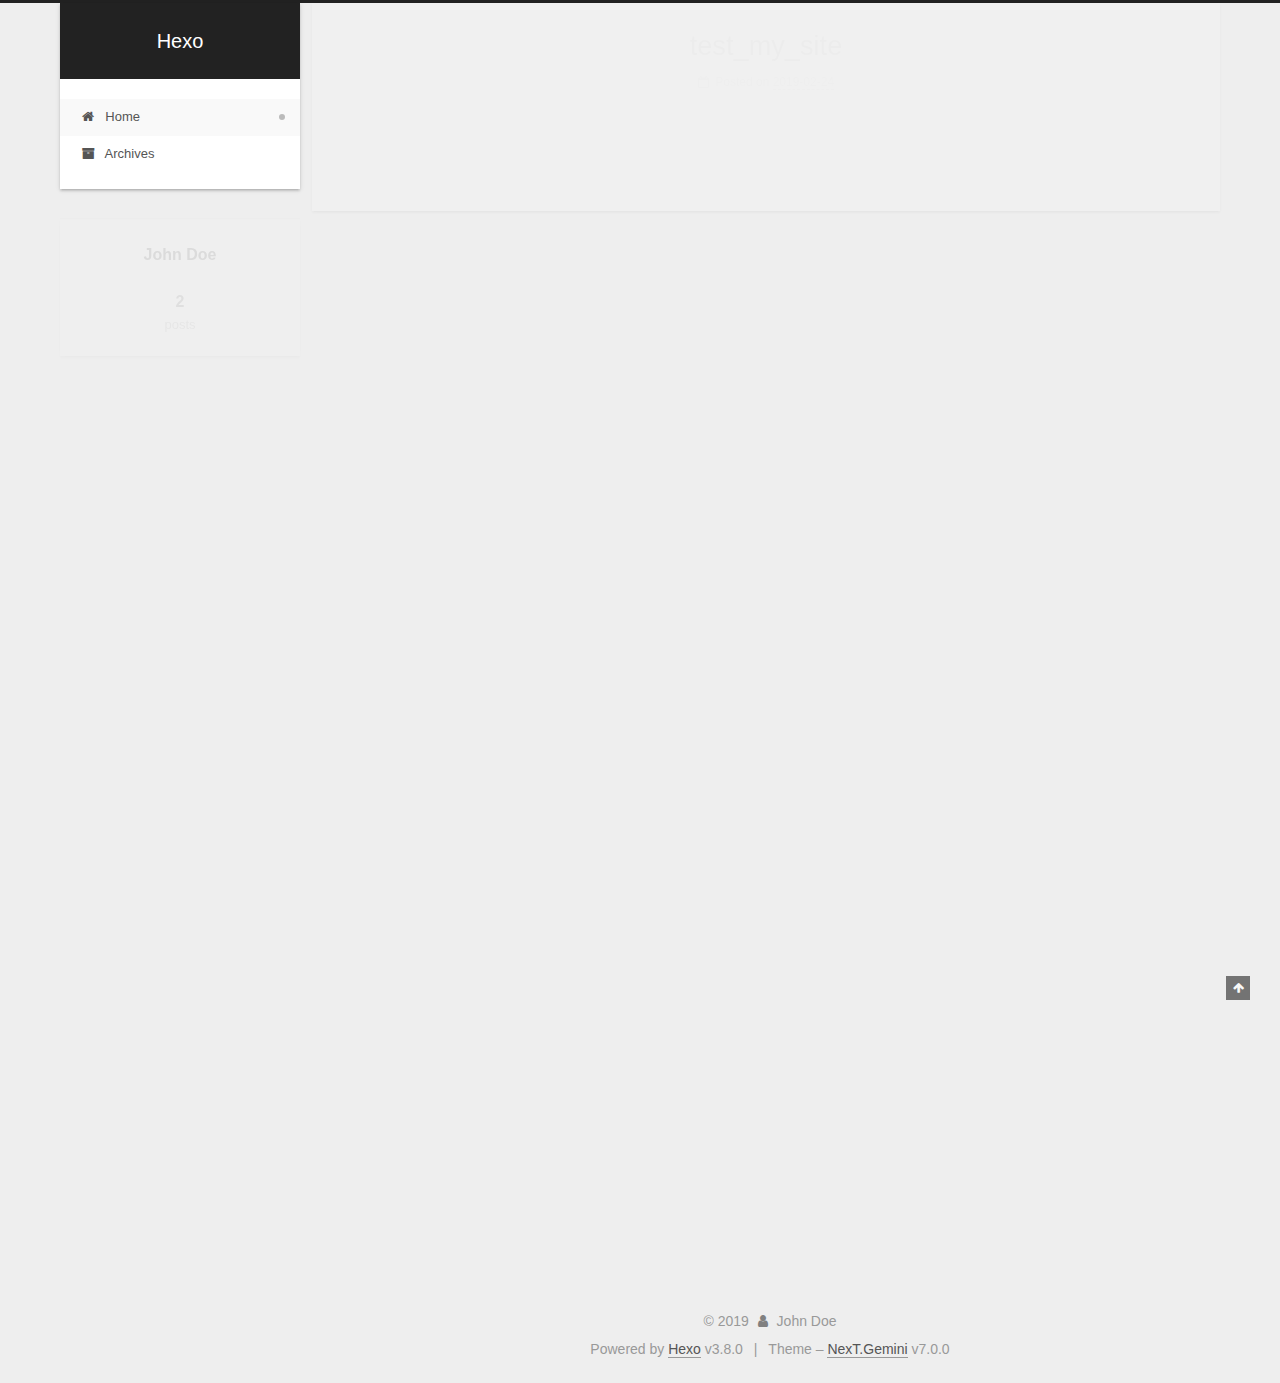
==== index.html @ 875741b4 "Site updated: 2019-02-24 20:09:48" ====
<!DOCTYPE html>












  


<html class="theme-next gemini use-motion" lang>
<head><meta name="generator" content="Hexo 3.8.0">
  <meta charset="UTF-8">
<meta http-equiv="X-UA-Compatible" content="IE=edge">
<meta name="viewport" content="width=device-width, initial-scale=1, maximum-scale=2">
<meta name="theme-color" content="#222">


























<link rel="stylesheet" href="/lib/font-awesome/css/font-awesome.min.css?v=4.6.2">

<link rel="stylesheet" href="/css/main.css?v=7.0.0">


  <link rel="apple-touch-icon" sizes="180x180" href="/images/apple-touch-icon-next.png?v=7.0.0">


  <link rel="icon" type="image/png" sizes="32x32" href="/images/favicon-32x32-next.png?v=7.0.0">


  <link rel="icon" type="image/png" sizes="16x16" href="/images/favicon-16x16-next.png?v=7.0.0">


  <link rel="mask-icon" href="/images/logo.svg?v=7.0.0" color="#222">







<script id="hexo.configurations">
  var NexT = window.NexT || {};
  var CONFIG = {
    root: '/',
    scheme: 'Gemini',
    version: '7.0.0',
    sidebar: {"position":"left","display":"post","offset":12,"b2t":false,"scrollpercent":false,"onmobile":false,"dimmer":false},
    fancybox: false,
    fastclick: false,
    lazyload: false,
    tabs: true,
    motion: {"enable":true,"async":false,"transition":{"post_block":"fadeIn","post_header":"slideDownIn","post_body":"slideDownIn","coll_header":"slideLeftIn","sidebar":"slideUpIn"}},
    algolia: {
      applicationID: '',
      apiKey: '',
      indexName: '',
      hits: {"per_page":10},
      labels: {"input_placeholder":"Search for Posts","hits_empty":"We didn't find any results for the search: ${query}","hits_stats":"${hits} results found in ${time} ms"}
    }
  };
</script>


  




  <meta property="og:type" content="website">
<meta property="og:title" content="Hexo">
<meta property="og:url" content="http://yoursite.com/index.html">
<meta property="og:site_name" content="Hexo">
<meta property="og:locale" content="default">
<meta name="twitter:card" content="summary">
<meta name="twitter:title" content="Hexo">






  <link rel="canonical" href="http://yoursite.com/">



<script id="page.configurations">
  CONFIG.page = {
    sidebar: "",
  };
</script>

  <title>Hexo</title>
  












  <noscript>
  <style>
  .use-motion .motion-element,
  .use-motion .brand,
  .use-motion .menu-item,
  .sidebar-inner,
  .use-motion .post-block,
  .use-motion .pagination,
  .use-motion .comments,
  .use-motion .post-header,
  .use-motion .post-body,
  .use-motion .collection-title { opacity: initial; }

  .use-motion .logo,
  .use-motion .site-title,
  .use-motion .site-subtitle {
    opacity: initial;
    top: initial;
  }

  .use-motion .logo-line-before i { left: initial; }
  .use-motion .logo-line-after i { right: initial; }
  </style>
</noscript>

</head>

<body itemscope itemtype="http://schema.org/WebPage" lang="default">

  
  
    
  

  <div class="container sidebar-position-left 
  page-home">
    <div class="headband"></div>

    <header id="header" class="header" itemscope itemtype="http://schema.org/WPHeader">
      <div class="header-inner"><div class="site-brand-wrapper">
  <div class="site-meta">
    

    <div class="custom-logo-site-title">
      <a href="/" class="brand" rel="start">
        <span class="logo-line-before"><i></i></span>
        <span class="site-title">Hexo</span>
        <span class="logo-line-after"><i></i></span>
      </a>
    </div>
    
    
  </div>

  <div class="site-nav-toggle">
    <button aria-label="Toggle navigation bar">
      <span class="btn-bar"></span>
      <span class="btn-bar"></span>
      <span class="btn-bar"></span>
    </button>
  </div>
</div>



<nav class="site-nav">
  
    <ul id="menu" class="menu">
      
        
        
        
          
          <li class="menu-item menu-item-home menu-item-active">

    
    
    
      
    

    

    <a href="/" rel="section"><i class="menu-item-icon fa fa-fw fa-home"></i> <br>Home</a>

  </li>
        
        
        
          
          <li class="menu-item menu-item-archives">

    
    
    
      
    

    

    <a href="/archives/" rel="section"><i class="menu-item-icon fa fa-fw fa-archive"></i> <br>Archives</a>

  </li>

      
      
    </ul>
  

  

  
</nav>



  



</div>
    </header>

    


    <main id="main" class="main">
      <div class="main-inner">
        <div class="content-wrap">
          
            

          
          <div id="content" class="content">
            
  <section id="posts" class="posts-expand">
    
      

  

  
  
  

  

  <article class="post post-type-normal" itemscope itemtype="http://schema.org/Article">
  
  
  
  <div class="post-block">
    <link itemprop="mainEntityOfPage" href="http://yoursite.com/2019/02/24/test-my-site/">

    <span hidden itemprop="author" itemscope itemtype="http://schema.org/Person">
      <meta itemprop="name" content="John Doe">
      <meta itemprop="description" content>
      <meta itemprop="image" content="/images/avatar.gif">
    </span>

    <span hidden itemprop="publisher" itemscope itemtype="http://schema.org/Organization">
      <meta itemprop="name" content="Hexo">
    </span>

    
      <header class="post-header">

        
        
          <h1 class="post-title" itemprop="name headline">
                
                
                <a href="/2019/02/24/test-my-site/" class="post-title-link" itemprop="url">test_my_site</a>
              
            
          </h1>
        

        <div class="post-meta">
          <span class="post-time">

            
            
            

            
              <span class="post-meta-item-icon">
                <i class="fa fa-calendar-o"></i>
              </span>
              
                <span class="post-meta-item-text">Posted on</span>
              

              
                
              

              <time title="Created: 2019-02-24 01:13:05" itemprop="dateCreated datePublished" datetime="2019-02-24T01:13:05+09:00">2019-02-24</time>
            

            
          </span>

          

          
            
            
          

          
          

          

          

          

        </div>
      </header>
    

    
    
    
    <div class="post-body" itemprop="articleBody">

      
      

      
        
          
            
          
        
      
    </div>

    

    
    
    

    

    
      
    
    

    

    <footer class="post-footer">
      

      

      

      
      
        <div class="post-eof"></div>
      
    </footer>
  </div>
  
  
  
  </article>


    
      

  

  
  
  

  

  <article class="post post-type-normal" itemscope itemtype="http://schema.org/Article">
  
  
  
  <div class="post-block">
    <link itemprop="mainEntityOfPage" href="http://yoursite.com/2019/02/24/hello-world/">

    <span hidden itemprop="author" itemscope itemtype="http://schema.org/Person">
      <meta itemprop="name" content="John Doe">
      <meta itemprop="description" content>
      <meta itemprop="image" content="/images/avatar.gif">
    </span>

    <span hidden itemprop="publisher" itemscope itemtype="http://schema.org/Organization">
      <meta itemprop="name" content="Hexo">
    </span>

    
      <header class="post-header">

        
        
          <h1 class="post-title" itemprop="name headline">
                
                
                <a href="/2019/02/24/hello-world/" class="post-title-link" itemprop="url">Hello World</a>
              
            
          </h1>
        

        <div class="post-meta">
          <span class="post-time">

            
            
            

            
              <span class="post-meta-item-icon">
                <i class="fa fa-calendar-o"></i>
              </span>
              
                <span class="post-meta-item-text">Posted on</span>
              

              
                
              

              <time title="Created: 2019-02-24 01:08:16" itemprop="dateCreated datePublished" datetime="2019-02-24T01:08:16+09:00">2019-02-24</time>
            

            
          </span>

          

          
            
            
          

          
          

          

          

          

        </div>
      </header>
    

    
    
    
    <div class="post-body" itemprop="articleBody">

      
      

      
        
          
            <p>Welcome to <a href="https://hexo.io/" target="_blank" rel="noopener">Hexo</a>! This is your very first post. Check <a href="https://hexo.io/docs/" target="_blank" rel="noopener">documentation</a> for more info. If you get any problems when using Hexo, you can find the answer in <a href="https://hexo.io/docs/troubleshooting.html" target="_blank" rel="noopener">troubleshooting</a> or you can ask me on <a href="https://github.com/hexojs/hexo/issues" target="_blank" rel="noopener">GitHub</a>.</p>
<h2 id="Quick-Start"><a href="#Quick-Start" class="headerlink" title="Quick Start"></a>Quick Start</h2><h3 id="Create-a-new-post"><a href="#Create-a-new-post" class="headerlink" title="Create a new post"></a>Create a new post</h3><figure class="highlight bash"><table><tr><td class="gutter"><pre><span class="line">1</span><br></pre></td><td class="code"><pre><span class="line">$ hexo new <span class="string">"My New Post"</span></span><br></pre></td></tr></table></figure>
<p>More info: <a href="https://hexo.io/docs/writing.html" target="_blank" rel="noopener">Writing</a></p>
<h3 id="Run-server"><a href="#Run-server" class="headerlink" title="Run server"></a>Run server</h3><figure class="highlight bash"><table><tr><td class="gutter"><pre><span class="line">1</span><br></pre></td><td class="code"><pre><span class="line">$ hexo server</span><br></pre></td></tr></table></figure>
<p>More info: <a href="https://hexo.io/docs/server.html" target="_blank" rel="noopener">Server</a></p>
<h3 id="Generate-static-files"><a href="#Generate-static-files" class="headerlink" title="Generate static files"></a>Generate static files</h3><figure class="highlight bash"><table><tr><td class="gutter"><pre><span class="line">1</span><br></pre></td><td class="code"><pre><span class="line">$ hexo generate</span><br></pre></td></tr></table></figure>
<p>More info: <a href="https://hexo.io/docs/generating.html" target="_blank" rel="noopener">Generating</a></p>
<h3 id="Deploy-to-remote-sites"><a href="#Deploy-to-remote-sites" class="headerlink" title="Deploy to remote sites"></a>Deploy to remote sites</h3><figure class="highlight bash"><table><tr><td class="gutter"><pre><span class="line">1</span><br></pre></td><td class="code"><pre><span class="line">$ hexo deploy</span><br></pre></td></tr></table></figure>
<p>More info: <a href="https://hexo.io/docs/deployment.html" target="_blank" rel="noopener">Deployment</a></p>

          
        
      
    </div>

    

    
    
    

    

    
      
    
    

    

    <footer class="post-footer">
      

      

      

      
      
        <div class="post-eof"></div>
      
    </footer>
  </div>
  
  
  
  </article>


    
  </section>

  


          </div>
          

        </div>
        
          
  
  <div class="sidebar-toggle">
    <div class="sidebar-toggle-line-wrap">
      <span class="sidebar-toggle-line sidebar-toggle-line-first"></span>
      <span class="sidebar-toggle-line sidebar-toggle-line-middle"></span>
      <span class="sidebar-toggle-line sidebar-toggle-line-last"></span>
    </div>
  </div>

  <aside id="sidebar" class="sidebar">
    <div class="sidebar-inner">

      

      

      <div class="site-overview-wrap sidebar-panel sidebar-panel-active">
        <div class="site-overview">
          <div class="site-author motion-element" itemprop="author" itemscope itemtype="http://schema.org/Person">
            
              <p class="site-author-name" itemprop="name">John Doe</p>
              <p class="site-description motion-element" itemprop="description"></p>
          </div>

          
            <nav class="site-state motion-element">
              
                <div class="site-state-item site-state-posts">
                
                  <a href="/archives/">
                
                    <span class="site-state-item-count">2</span>
                    <span class="site-state-item-name">posts</span>
                  </a>
                </div>
              

              

              
            </nav>
          

          

          

          

          
          

          
            
          
          

        </div>
      </div>

      

      

    </div>
  </aside>
  


        
      </div>
    </main>

    <footer id="footer" class="footer">
      <div class="footer-inner">
        <div class="copyright">&copy; <span itemprop="copyrightYear">2019</span>
  <span class="with-love" id="animate">
    <i class="fa fa-user"></i>
  </span>
  <span class="author" itemprop="copyrightHolder">John Doe</span>

  

  
</div>


  <div class="powered-by">Powered by <a href="https://hexo.io" class="theme-link" rel="noopener" target="_blank">Hexo</a> v3.8.0</div>



  <span class="post-meta-divider">|</span>



  <div class="theme-info">Theme – <a href="https://theme-next.org" class="theme-link" rel="noopener" target="_blank">NexT.Gemini</a> v7.0.0</div>




        








        
      </div>
    </footer>

    
      <div class="back-to-top">
        <i class="fa fa-arrow-up"></i>
        
      </div>
    

    

    

    
  </div>

  

<script>
  if (Object.prototype.toString.call(window.Promise) !== '[object Function]') {
    window.Promise = null;
  }
</script>


























  
  <script src="/lib/jquery/index.js?v=2.1.3"></script>

  
  <script src="/lib/velocity/velocity.min.js?v=1.2.1"></script>

  
  <script src="/lib/velocity/velocity.ui.min.js?v=1.2.1"></script>


  


  <script src="/js/src/utils.js?v=7.0.0"></script>

  <script src="/js/src/motion.js?v=7.0.0"></script>



  
  


  <script src="/js/src/affix.js?v=7.0.0"></script>

  <script src="/js/src/schemes/pisces.js?v=7.0.0"></script>




  

  


  <script src="/js/src/bootstrap.js?v=7.0.0"></script>


  
  



  




  

  

  

  

  

  

  

  

  

  

  

  

  

</body>
</html>
---- css/main.css ----
/* normalize.css v3.0.2 | MIT License | git.io/normalize */
html {
  font-family: sans-serif; /* 1 */
  -ms-text-size-adjust: 100%; /* 2 */
  -webkit-text-size-adjust: 100%; /* 2 */
}
body {
  margin: 0;
}
article,
aside,
details,
figcaption,
figure,
footer,
header,
hgroup,
main,
menu,
nav,
section,
summary {
  display: block;
}
audio,
canvas,
progress,
video {
  display: inline-block; /* 1 */
  vertical-align: baseline; /* 2 */
}
audio:not([controls]) {
  display: none;
  height: 0;
}
[hidden],
template {
  display: none;
}
a {
  background-color: transparent;
}
a:active,
a:hover {
  outline: 0;
}
abbr[title] {
  border-bottom: 1px dotted;
}
b,
strong {
  font-weight: bold;
}
dfn {
  font-style: italic;
}
h1 {
  font-size: 2em;
  margin: 0.67em 0;
}
mark {
  background: #ff0;
  color: #000;
}
small {
  font-size: 80%;
}
sub,
sup {
  font-size: 75%;
  line-height: 0;
  position: relative;
  vertical-align: baseline;
}
sup {
  top: -0.5em;
}
sub {
  bottom: -0.25em;
}
img {
  border: 0;
}
svg:not(:root) {
  overflow: hidden;
}
figure {
  margin: 1em 40px;
}
hr {
  -moz-box-sizing: content-box;
  box-sizing: content-box;
  height: 0;
}
pre {
  overflow: auto;
}
code,
kbd,
pre,
samp {
  font-family: monospace, monospace;
  font-size: 1em;
}
button,
input,
optgroup,
select,
textarea {
  color: inherit; /* 1 */
  font: inherit; /* 2 */
  margin: 0; /* 3 */
}
button {
  overflow: visible;
}
button,
select {
  text-transform: none;
}
button,
html input[type="button"],
input[type="reset"],
input[type="submit"] {
  -webkit-appearance: button; /* 2 */
  cursor: pointer; /* 3 */
}
button[disabled],
html input[disabled] {
  cursor: default;
}
button::-moz-focus-inner,
input::-moz-focus-inner {
  border: 0;
  padding: 0;
}
input {
  line-height: normal;
}
input[type="checkbox"],
input[type="radio"] {
  box-sizing: border-box; /* 1 */
  padding: 0; /* 2 */
}
input[type="number"]::-webkit-inner-spin-button,
input[type="number"]::-webkit-outer-spin-button {
  height: auto;
}
input[type="search"] {
  -webkit-appearance: textfield; /* 1 */
  -moz-box-sizing: content-box;
  -webkit-box-sizing: content-box; /* 2 */
  box-sizing: content-box;
}
input[type="search"]::-webkit-search-cancel-button,
input[type="search"]::-webkit-search-decoration {
  -webkit-appearance: none;
}
fieldset {
  border: 1px solid #c0c0c0;
  margin: 0 2px;
  padding: 0.35em 0.625em 0.75em;
}
legend {
  border: 0; /* 1 */
  padding: 0; /* 2 */
}
textarea {
  overflow: auto;
}
optgroup {
  font-weight: bold;
}
table {
  border-collapse: collapse;
  border-spacing: 0;
}
td,
th {
  padding: 0;
}
::selection {
  background: #262a30;
  color: #fff;
}
body {
  position: relative;
  font-family: 'Lato', "PingFang SC", "Microsoft YaHei", sans-serif;
  font-size: 14px;
  line-height: 2;
  color: #555;
  background: #eee;
}
@media (max-width: 767px) {
  body {
    padding-right: 0 !important;
  }
}
@media (min-width: 768px) and (max-width: 991px) {
  body {
    padding-right: 0 !important;
  }
}
@media (min-width: 1200px) {
  body {
    font-size: 16px;
  }
}
h1,
h2,
h3,
h4,
h5,
h6 {
  margin: 0;
  padding: 0;
  font-weight: bold;
  line-height: 1.5;
  font-family: 'Lato', "PingFang SC", "Microsoft YaHei", sans-serif;
}
h1,
h2,
h3,
h4,
h5,
h6 {
  margin: 20px 0 15px;
}
h1 {
  font-size: 22px;
}
h1 code {
  font-size: 22px;
}
@media (max-width: 767px) {
  h1 {
    font-size: 18px;
  }
  h1 code {
    font-size: 18px;
  }
}
h2 {
  font-size: 20px;
}
h2 code {
  font-size: 20px;
}
@media (max-width: 767px) {
  h2 {
    font-size: 16px;
  }
  h2 code {
    font-size: 16px;
  }
}
h3 {
  font-size: 18px;
}
h3 code {
  font-size: 18px;
}
@media (max-width: 767px) {
  h3 {
    font-size: 14px;
  }
  h3 code {
    font-size: 14px;
  }
}
h4 {
  font-size: 16px;
}
h4 code {
  font-size: 16px;
}
@media (max-width: 767px) {
  h4 {
    font-size: 12px;
  }
  h4 code {
    font-size: 12px;
  }
}
h5 {
  font-size: 14px;
}
h5 code {
  font-size: 14px;
}
@media (max-width: 767px) {
  h5 {
    font-size: 10px;
  }
  h5 code {
    font-size: 10px;
  }
}
h6 {
  font-size: 12px;
}
h6 code {
  font-size: 12px;
}
@media (max-width: 767px) {
  h6 {
    font-size: 8px;
  }
  h6 code {
    font-size: 8px;
  }
}
p {
  margin: 0 0 20px 0;
}
a,
span.exturl {
  overflow-wrap: break-word;
  word-wrap: break-word;
  background-color: transparent;
  color: #555;
  text-decoration: none;
  outline: none;
  border-bottom: 1px solid #999;
  cursor: pointer;
}
a:hover,
span.exturl:hover {
  color: #222;
  border-bottom-color: #222;
}
blockquote {
  margin: 0;
  padding: 0;
}
img {
  display: block;
  margin: auto;
  max-width: 100%;
  height: auto;
}
hr {
  margin: 40px 0;
  height: 3px;
  border: none;
  background-color: #ddd;
  background-image: repeating-linear-gradient(-45deg, #fff, #fff 4px, transparent 4px, transparent 8px);
}
blockquote {
  padding: 0 15px;
  color: #666;
  border-left: 4px solid #ddd;
}
blockquote cite::before {
  content: "-";
  padding: 0 5px;
}
dt {
  font-weight: 700;
}
dd {
  margin: 0;
  padding: 0;
}
kbd {
  border: 1px solid #ccc;
  border-radius: 0.2em;
  box-shadow: 0.1em 0.1em 0.2em rgba(0,0,0,0.1);
  background-color: #f9f9f9;
  font-family: inherit;
  background-image: -webkit-linear-gradient(top, #eee, #fff, #eee);
  padding: 0.1em 0.3em;
  white-space: nowrap;
}
.text-left {
  text-align: left;
}
.text-center {
  text-align: center;
}
.text-right {
  text-align: right;
}
.text-justify {
  text-align: justify;
}
.text-nowrap {
  white-space: nowrap;
}
.text-lowercase {
  text-transform: lowercase;
}
.text-uppercase {
  text-transform: uppercase;
}
.text-capitalize {
  text-transform: capitalize;
}
.center-block {
  display: block;
  margin-left: auto;
  margin-right: auto;
}
.clearfix:before,
.clearfix:after {
  content: " ";
  display: table;
}
.clearfix:after {
  clear: both;
}
.pullquote {
  width: 45%;
}
.pullquote.left {
  float: left;
  margin-left: 5px;
  margin-right: 10px;
}
.pullquote.right {
  float: right;
  margin-left: 10px;
  margin-right: 5px;
}
.affix.affix.affix {
  position: fixed;
}
.translation {
  margin-top: -20px;
  font-size: 14px;
  color: #999;
}
.scrollbar-measure {
  width: 100px;
  height: 100px;
  overflow: scroll;
  position: absolute;
  top: -9999px;
}
.use-motion .motion-element {
  opacity: 0;
}
.table-container {
  margin: 20px 0;
  overflow: auto;
  -webkit-overflow-scrolling: touch;
}
table {
  width: 100%;
  border-collapse: collapse;
  border-spacing: 0;
  font-size: 14px;
}
table>tbody>tr:nth-of-type(odd) {
  background-color: #f9f9f9;
}
table>tbody>tr:hover {
  background-color: #f5f5f5;
}
caption,
th,
td {
  padding: 8px;
  text-align: left;
  vertical-align: middle;
  font-weight: normal;
}
th,
td {
  border: 1px solid #ddd;
  border-bottom: 3px solid #ddd;
}
th {
  padding-bottom: 10px;
  font-weight: 700;
}
td {
  border-bottom-width: 1px;
}
html,
body {
  height: 100%;
}
.container {
  position: relative;
}
.header-inner {
  margin: 0 auto;
  padding: 100px 0 70px;
  width: calc(100% - 20px);
}
@media (min-width: 1200px) {
  .container .header-inner {
    width: 1160px;
  }
}
@media (min-width: 1600px) {
  .container .header-inner {
    width: 73%;
  }
}
.main-inner {
  margin: 0 auto;
  width: calc(100% - 20px);
}
@media (min-width: 1200px) {
  .container .main-inner {
    width: 1160px;
  }
}
@media (min-width: 1600px) {
  .container .main-inner {
    width: 73%;
  }
}
.footer {
  padding: 20px 0;
}
.footer-inner {
  box-sizing: border-box;
  margin: 0px auto;
  width: calc(100% - 20px);
}
@media (min-width: 1200px) {
  .container .footer-inner {
    width: 1160px;
  }
}
@media (min-width: 1600px) {
  .container .footer-inner {
    width: 73%;
  }
}
pre,
.highlight {
  overflow: auto;
  margin: 20px 0;
  padding: 0;
  font-size: 14px;
  color: #4d4d4c;
  background: #f7f7f7;
  line-height: 1.6;
}
pre,
code {
  font-family: consolas, Menlo, "PingFang SC", "Microsoft YaHei", monospace;
}
code {
  overflow-wrap: break-word;
  word-wrap: break-word;
  padding: 2px 4px;
  color: #555;
  background: #eee;
  border-radius: 3px;
  font-size: 14px;
}
pre {
  padding: 10px;
}
pre code {
  padding: 0;
  color: #4d4d4c;
  background: none;
  text-shadow: none;
}
.highlight {
  border-radius: 1px;
}
.highlight pre {
  border: none;
  margin: 0;
  padding: 10px 0;
}
.highlight table {
  margin: 0;
  width: auto;
  border: none;
}
.highlight td {
  border: none;
  padding: 0;
}
.highlight figcaption {
  font-size: 1em;
  color: #4d4d4c;
  line-height: 1em;
  margin-bottom: 1em;
  margin: 0em;
  padding: 0.5em;
  background: #eee;
  border-bottom: 1px solid #e9e9e9;
}
.highlight figcaption:before,
.highlight figcaption:after {
  content: " ";
  display: table;
}
.highlight figcaption:after {
  clear: both;
}
.highlight figcaption a {
  float: right;
  color: #4d4d4c;
}
.highlight figcaption a:hover {
  border-bottom-color: #4d4d4c;
}
.highlight .gutter pre {
  padding-left: 10px;
  padding-right: 10px;
  color: #869194;
  text-align: right;
  background-color: #eff2f3;
}
.highlight .code pre {
  width: 100%;
  padding-left: 10px;
  padding-right: 10px;
  background-color: #f7f7f7;
}
.highlight .line {
  height: 20px;
}
.gutter {
  -webkit-user-select: none;
  -moz-user-select: none;
  -ms-user-select: none;
  user-select: none;
}
.gist table {
  width: auto;
}
.gist table td {
  border: none;
}
pre .deletion {
  background: #fdd;
}
pre .addition {
  background: #dfd;
}
pre .meta {
  color: #8959a8;
}
pre .comment {
  color: #8e908c;
}
pre .variable,
pre .attribute,
pre .tag,
pre .name,
pre .regexp,
pre .ruby .constant,
pre .xml .tag .title,
pre .xml .pi,
pre .xml .doctype,
pre .html .doctype,
pre .css .id,
pre .css .class,
pre .css .pseudo {
  color: #c82829;
}
pre .number,
pre .preprocessor,
pre .built_in,
pre .builtin-name,
pre .literal,
pre .params,
pre .constant,
pre .command {
  color: #f5871f;
}
pre .ruby .class .title,
pre .css .rules .attribute,
pre .string,
pre .symbol,
pre .value,
pre .inheritance,
pre .header,
pre .ruby .symbol,
pre .xml .cdata,
pre .special,
pre .formula {
  color: #718c00;
}
pre .title,
pre .css .hexcolor {
  color: #3e999f;
}
pre .function,
pre .python .decorator,
pre .python .title,
pre .ruby .function .title,
pre .ruby .title .keyword,
pre .perl .sub,
pre .javascript .title,
pre .coffeescript .title {
  color: #4271ae;
}
pre .keyword,
pre .javascript .function {
  color: #8959a8;
}
.posts-expand .post-body img.full-image {
  border: none;
}
.blockquote-center,
.page-home .post-type-quote blockquote,
.page-post-detail .post-type-quote blockquote {
  position: relative;
  margin: 40px 0;
  padding: 0;
  border-left: none;
  text-align: center;
}
.blockquote-center::before,
.page-home .post-type-quote blockquote::before,
.page-post-detail .post-type-quote blockquote::before,
.blockquote-center::after,
.page-home .post-type-quote blockquote::after,
.page-post-detail .post-type-quote blockquote::after {
  position: absolute;
  content: ' ';
  display: block;
  width: 100%;
  height: 24px;
  opacity: 0.2;
  background-repeat: no-repeat;
  background-position: 0 -6px;
  background-size: 22px 22px;
}
.blockquote-center::before,
.page-home .post-type-quote blockquote::before,
.page-post-detail .post-type-quote blockquote::before {
  top: -20px;
  background-image: url("../images/quote-l.svg");
  border-top: 1px solid #ccc;
}
.blockquote-center::after,
.page-home .post-type-quote blockquote::after,
.page-post-detail .post-type-quote blockquote::after {
  bottom: -20px;
  background-image: url("../images/quote-r.svg");
  border-bottom: 1px solid #ccc;
  background-position: 100% 8px;
}
.blockquote-center p,
.page-home .post-type-quote blockquote p,
.page-post-detail .post-type-quote blockquote p,
.blockquote-center div,
.page-home .post-type-quote blockquote div,
.page-post-detail .post-type-quote blockquote div {
  text-align: center;
}
.post .post-body .group-picture img {
  box-sizing: border-box;
  padding: 0 3px;
  border: none;
}
.post .group-picture-row {
  overflow: hidden;
  margin-top: 6px;
}
.post .group-picture-row:first-child {
  margin-top: 0;
}
.post .group-picture-column {
  float: left;
}
.page-post-detail .post-body .group-picture-column {
  float: none;
  margin-top: 10px;
  width: auto !important;
}
.page-post-detail .post-body .group-picture-column img {
  margin: 0 auto;
}
.page-archive .group-picture-container {
  overflow: hidden;
}
.page-archive .group-picture-row {
  float: left;
}
.page-archive .group-picture-row:first-child {
  margin-top: 6px;
}
.page-archive .group-picture-column {
  max-width: 150px;
  max-height: 150px;
}
.post-body .note {
  position: relative;
  padding: 15px;
  margin-bottom: 20px;
  border: 1px solid #eee;
  border-left-width: 5px;
  border-radius: 3px;
}
.post-body .note h2,
.post-body .note h3,
.post-body .note h4,
.post-body .note h5,
.post-body .note h6 {
  margin-top: 0;
  margin-bottom: 0;
  border-bottom: initial;
  padding-top: 0 !important;
}
.post-body .note p:first-child,
.post-body .note ul:first-child,
.post-body .note ol:first-child,
.post-body .note table:first-child,
.post-body .note pre:first-child,
.post-body .note blockquote:first-child {
  margin-top: 0;
}
.post-body .note p:last-child,
.post-body .note ul:last-child,
.post-body .note ol:last-child,
.post-body .note table:last-child,
.post-body .note pre:last-child,
.post-body .note blockquote:last-child {
  margin-bottom: 0;
}
.post-body .note.default {
  border-left-color: #777;
}
.post-body .note.default h2,
.post-body .note.default h3,
.post-body .note.default h4,
.post-body .note.default h5,
.post-body .note.default h6 {
  color: #777;
}
.post-body .note.primary {
  border-left-color: #6f42c1;
}
.post-body .note.primary h2,
.post-body .note.primary h3,
.post-body .note.primary h4,
.post-body .note.primary h5,
.post-body .note.primary h6 {
  color: #6f42c1;
}
.post-body .note.info {
  border-left-color: #428bca;
}
.post-body .note.info h2,
.post-body .note.info h3,
.post-body .note.info h4,
.post-body .note.info h5,
.post-body .note.info h6 {
  color: #428bca;
}
.post-body .note.success {
  border-left-color: #5cb85c;
}
.post-body .note.success h2,
.post-body .note.success h3,
.post-body .note.success h4,
.post-body .note.success h5,
.post-body .note.success h6 {
  color: #5cb85c;
}
.post-body .note.warning {
  border-left-color: #f0ad4e;
}
.post-body .note.warning h2,
.post-body .note.warning h3,
.post-body .note.warning h4,
.post-body .note.warning h5,
.post-body .note.warning h6 {
  color: #f0ad4e;
}
.post-body .note.danger {
  border-left-color: #d9534f;
}
.post-body .note.danger h2,
.post-body .note.danger h3,
.post-body .note.danger h4,
.post-body .note.danger h5,
.post-body .note.danger h6 {
  color: #d9534f;
}
.post-body .label {
  display: inline;
  padding: 0 2px;
  white-space: nowrap;
}
.post-body .label.default {
  background-color: #f0f0f0;
}
.post-body .label.primary {
  background-color: #efe6f7;
}
.post-body .label.info {
  background-color: #e5f2f8;
}
.post-body .label.success {
  background-color: #e7f4e9;
}
.post-body .label.warning {
  background-color: #fcf6e1;
}
.post-body .label.danger {
  background-color: #fae8eb;
}
.post-body .tabs {
  position: relative;
  display: block;
  margin-bottom: 20px;
  padding-top: 10px;
}
.post-body .tabs ul.nav-tabs {
  margin: 0;
  padding: 0;
  display: flex;
  margin-bottom: -1px;
}
@media (max-width: 413px) {
  .post-body .tabs ul.nav-tabs {
    display: block;
    margin-bottom: 5px;
  }
}
.post-body .tabs ul.nav-tabs li.tab {
  list-style-type: none !important;
  margin: 0 0.25em 0 0;
  border-top: 3px solid transparent;
  border-left: 1px solid transparent;
  border-right: 1px solid transparent;
}
@media (max-width: 413px) {
  .post-body .tabs ul.nav-tabs li.tab {
    margin: initial;
    border-top: 1px solid transparent;
    border-left: 3px solid transparent;
    border-right: 1px solid transparent;
    border-bottom: 1px solid transparent;
  }
}
.post-body .tabs ul.nav-tabs li.tab a {
  outline: 0;
  border-bottom: initial;
  display: block;
  line-height: 1.8em;
  padding: 0.25em 0.75em;
  transition-duration: 0.2s;
  transition-timing-function: ease-out;
  transition-delay: 0s;
}
.post-body .tabs ul.nav-tabs li.tab a i {
  width: 1.285714285714286em;
}
.post-body .tabs ul.nav-tabs li.tab.active {
  border-top: 3px solid #fc6423;
  border-left: 1px solid #ddd;
  border-right: 1px solid #ddd;
  background-color: #fff;
}
@media (max-width: 413px) {
  .post-body .tabs ul.nav-tabs li.tab.active {
    border-top: 1px solid #ddd;
    border-left: 3px solid #fc6423;
    border-right: 1px solid #ddd;
    border-bottom: 1px solid #ddd;
  }
}
.post-body .tabs ul.nav-tabs li.tab.active a {
  cursor: default;
  color: #555;
}
.post-body .tabs .tab-content {
  background-color: #fff;
}
.post-body .tabs .tab-content .tab-pane {
  border: 1px solid #ddd;
  padding: 20px 20px 0 20px;
}
.post-body .tabs .tab-content .tab-pane:not(.active) {
  display: none !important;
}
.post-body .tabs .tab-content .tab-pane.active {
  display: block !important;
}
.btn {
  display: inline-block;
  padding: 0 20px;
  font-size: 14px;
  color: #555;
  background: #fff;
  border: 2px solid #555;
  text-decoration: none;
  border-radius: 2px;
  transition-property: background-color;
  transition-duration: 0.2s;
  transition-timing-function: ease-in-out;
  transition-delay: 0s;
  line-height: 2;
}
.btn:hover {
  border-color: #222;
  color: #fff;
  background: #222;
}
.btn +.btn {
  margin: 0 0 8px 8px;
}
.btn .fa-fw {
  width: 1.285714285714286em;
  text-align: left;
}
.btn-bar {
  display: block;
  width: 22px;
  height: 2px;
  background: #555;
  border-radius: 1px;
}
.btn-bar+.btn-bar {
  margin-top: 4px;
}
.pagination {
  margin: 120px 0 40px;
  text-align: center;
  border-top: 1px solid #eee;
}
.page-number-basic,
.pagination .prev,
.pagination .next,
.pagination .page-number,
.pagination .space {
  display: inline-block;
  position: relative;
  top: -1px;
  margin: 0 10px;
  padding: 0 11px;
}
@media (max-width: 767px) {
  .page-number-basic,
  .pagination .prev,
  .pagination .next,
  .pagination .page-number,
  .pagination .space {
    margin: 0 5px;
  }
}
.pagination .prev,
.pagination .next,
.pagination .page-number {
  border-bottom: 0;
  border-top: 1px solid #eee;
  transition-property: border-color;
  transition-duration: 0.2s;
  transition-timing-function: ease-in-out;
  transition-delay: 0s;
}
.pagination .prev:hover,
.pagination .next:hover,
.pagination .page-number:hover {
  border-top-color: #222;
}
.pagination .space {
  padding: 0;
  margin: 0;
}
.pagination .prev {
  margin-left: 0;
}
.pagination .next {
  margin-right: 0;
}
.pagination .page-number.current {
  color: #fff;
  background: #ccc;
  border-top-color: #ccc;
}
@media (max-width: 767px) {
  .pagination {
    border-top: none;
  }
  .pagination .prev,
  .pagination .next,
  .pagination .page-number {
    margin-bottom: 10px;
    border-top: 0;
    border-bottom: 1px solid #eee;
    padding: 0 10px;
  }
  .pagination .prev:hover,
  .pagination .next:hover,
  .pagination .page-number:hover {
    border-bottom-color: #222;
  }
}
.comments {
  margin: 60px 20px 0;
}
.tag-cloud {
  text-align: center;
}
.tag-cloud a {
  display: inline-block;
  margin: 10px;
}
.tag-cloud a:hover {
  color: #222 !important;
}
.back-to-top {
  box-sizing: border-box;
  position: fixed;
  bottom: -100px;
  right: 30px;
  z-index: 1050;
  padding: 0 6px;
  width: 24px;
  background: #222;
  font-size: 12px;
  opacity: 0.6;
  color: #fff;
  cursor: pointer;
  text-align: center;
  -webkit-transform: translateZ(0);
  transition-property: bottom;
  transition-duration: 0.2s;
  transition-timing-function: ease-in-out;
  transition-delay: 0s;
}
@media (min-width: 768px) and (max-width: 991px) {
  .back-to-top {
    display: none !important;
  }
}
@media (max-width: 767px) {
  .back-to-top {
    display: none !important;
  }
}
.back-to-top.back-to-top-on {
  bottom: 30px;
}
.header {
  background: transparent;
}
.header-inner {
  position: relative;
}
.headband {
  height: 3px;
  background: #222;
}
.site-meta {
  margin: 0;
  text-align: center;
}
@media (max-width: 767px) {
  .site-meta {
    text-align: center;
  }
}
.brand {
  position: relative;
  display: inline-block;
  padding: 0 40px;
  color: #fff;
  background: #222;
  border-bottom: none;
}
.brand:hover {
  color: #fff;
}
.logo {
  display: inline-block;
  margin-right: 5px;
  line-height: 36px;
  vertical-align: top;
}
.site-title {
  display: inline-block;
  vertical-align: top;
  line-height: 36px;
  font-size: 20px;
  font-weight: normal;
  font-family: 'Lato', "PingFang SC", "Microsoft YaHei", sans-serif;
}
.site-subtitle {
  margin-top: 10px;
  font-size: 13px;
  color: #ddd;
}
.use-motion .brand {
  opacity: 0;
}
.use-motion .logo,
.use-motion .site-title,
.use-motion .site-subtitle,
.use-motion .custom-logo-image {
  opacity: 0;
  position: relative;
  top: -10px;
}
.site-nav-toggle {
  display: none;
  position: absolute;
  top: 10px;
  left: 10px;
}
@media (max-width: 767px) {
  .site-nav-toggle {
    display: block;
  }
}
.site-nav-toggle button {
  margin-top: 2px;
  padding: 9px 10px;
  background: transparent;
  border: none;
}
@media (max-width: 767px) {
  .site-nav {
    display: none;
    margin: 0 -10px;
    padding: 0 10px;
    clear: both;
    border-top: 1px solid #ddd;
  }
}
@media (min-width: 768px) and (max-width: 991px) {
  .site-nav {
    display: block !important;
  }
}
@media (min-width: 992px) {
  .site-nav {
    display: block !important;
  }
}
.menu {
  margin-top: 20px;
  padding-left: 0;
  text-align: center;
}
.menu .menu-item {
  display: inline-block;
  margin: 0 10px;
  list-style: none;
}
@media screen and (max-width: 767px) {
  .menu .menu-item {
    margin-top: 10px;
  }
}
.menu .menu-item a,
.menu .menu-item span.exturl {
  display: block;
  font-size: 13px;
  line-height: inherit;
  border-bottom: 1px solid transparent;
  transition-property: border-color;
  transition-duration: 0.2s;
  transition-timing-function: ease-in-out;
  transition-delay: 0s;
}
.menu .menu-item a:hover,
.menu .menu-item span.exturl:hover {
  border-bottom-color: #222;
}
.menu .menu-item .fa {
  margin-right: 5px;
}
.use-motion .menu-item {
  opacity: 0;
}
.post-body {
  overflow-wrap: break-word;
  word-wrap: break-word;
  font-family: 'Lato', "PingFang SC", "Microsoft YaHei", sans-serif;
}
.post-body .exturl .fa {
  font-size: 14px;
  margin-left: 4px;
}
.post-body .fancybox img {
  display: block !important;
  margin: 0 auto;
  cursor: pointer;
  cursor: zoom-in;
  cursor: -webkit-zoom-in;
}
.post-body .image-caption,
.post-body .figure .caption {
  margin: -20px auto 15px;
  text-align: center;
  font-size: 14px;
  color: #999;
  font-weight: bold;
  line-height: 1;
}
.post-sticky-flag {
  display: inline-block;
  font-size: 16px;
  -ms-transform: rotate(30deg);
  -webkit-transform: rotate(30deg);
  -moz-transform: rotate(30deg);
  -ms-transform: rotate(30deg);
  -o-transform: rotate(30deg);
  transform: rotate(30deg);
}
.use-motion .post-block,
.use-motion .pagination,
.use-motion .comments {
  opacity: 0;
}
.use-motion .post-header {
  opacity: 0;
}
.use-motion .post-body {
  opacity: 0;
}
.use-motion .collection-title {
  opacity: 0;
}
.posts-expand {
  padding-top: 40px;
}
@media (max-width: 767px) {
  .posts-expand {
    margin: 0 20px;
  }
  .post-body pre .gutter pre {
    padding-right: 10px;
  }
  .post-body .highlight {
    margin-left: 0px;
    margin-right: 0px;
    padding: 0;
  }
  .post-body .highlight .gutter pre {
    padding-right: 10px;
  }
}
@media (min-width: 992px) {
  .posts-expand .post-body {
    text-align: justify;
  }
}
.posts-expand .post-body h2,
.posts-expand .post-body h3,
.posts-expand .post-body h4,
.posts-expand .post-body h5,
.posts-expand .post-body h6 {
  padding-top: 10px;
}
.posts-expand .post-body h2 .header-anchor,
.posts-expand .post-body h3 .header-anchor,
.posts-expand .post-body h4 .header-anchor,
.posts-expand .post-body h5 .header-anchor,
.posts-expand .post-body h6 .header-anchor {
  float: right;
  margin-left: 10px;
  color: #ccc;
  border-bottom-style: none;
  visibility: hidden;
}
.posts-expand .post-body h2 .header-anchor:hover,
.posts-expand .post-body h3 .header-anchor:hover,
.posts-expand .post-body h4 .header-anchor:hover,
.posts-expand .post-body h5 .header-anchor:hover,
.posts-expand .post-body h6 .header-anchor:hover {
  color: inherit;
}
.posts-expand .post-body h2:hover .header-anchor,
.posts-expand .post-body h3:hover .header-anchor,
.posts-expand .post-body h4:hover .header-anchor,
.posts-expand .post-body h5:hover .header-anchor,
.posts-expand .post-body h6:hover .header-anchor {
  visibility: visible;
}
.posts-expand .post-body ul > li {
  list-style: circle;
}
.posts-expand .post-body img {
  box-sizing: border-box;
  margin: 0 auto 25px;
  padding: 3px;
  border: 1px solid #ddd;
}
@media (max-width: 767px) {
  .posts-collapse {
    margin: 0 20px;
  }
  .posts-collapse .post-title,
  .posts-collapse .post-meta {
    display: block;
    width: auto;
    text-align: left;
  }
}
.posts-collapse {
  position: relative;
  z-index: 1010;
  margin-left: 55px;
}
.posts-collapse::after {
  content: " ";
  position: absolute;
  top: 20px;
  left: 0;
  margin-left: -2px;
  width: 4px;
  height: 100%;
  background: #f5f5f5;
  z-index: -1;
}
@media (max-width: 767px) {
  .posts-collapse {
    margin: 0 20px;
  }
}
.posts-collapse .collection-title {
  position: relative;
  margin: 60px 0;
}
.posts-collapse .collection-title h1,
.posts-collapse .collection-title h2 {
  margin-left: 20px;
}
.posts-collapse .collection-title small {
  color: #bbb;
  margin-left: 5px;
}
.posts-collapse .collection-title::before {
  content: " ";
  position: absolute;
  left: 0;
  top: 50%;
  margin-left: -4px;
  margin-top: -4px;
  width: 8px;
  height: 8px;
  background: #bbb;
  border-radius: 50%;
}
.posts-collapse .post {
  margin: 30px 0;
}
.posts-collapse .post-header {
  position: relative;
  transition-duration: 0.2s;
  transition-timing-function: ease-in-out;
  transition-delay: 0s;
  transition-property: border;
  border-bottom: 1px dashed #ccc;
}
.posts-collapse .post-header::before {
  content: " ";
  position: absolute;
  left: 0;
  top: 12px;
  width: 6px;
  height: 6px;
  margin-left: -4px;
  background: #bbb;
  border-radius: 50%;
  border: 1px solid #fff;
  transition-duration: 0.2s;
  transition-timing-function: ease-in-out;
  transition-delay: 0s;
  transition-property: background;
}
.posts-collapse .post-header:hover {
  border-bottom-color: #666;
}
.posts-collapse .post-header:hover::before {
  background: #222;
}
.posts-collapse .post-meta {
  position: absolute;
  font-size: 12px;
  left: 20px;
  top: 5px;
}
.posts-collapse .post-comments-count {
  display: none;
}
.posts-collapse .post-title {
  margin-left: 60px;
  font-size: 16px;
  font-weight: normal;
  line-height: inherit;
}
.posts-collapse .post-title::after {
  margin-left: 3px;
  opacity: 0.6;
}
.posts-collapse .post-title a,
.posts-collapse .post-title span.exturl {
  color: #666;
  border-bottom: none;
}
.page-home .post-type-quote .post-header,
.page-post-detail .post-type-quote .post-header,
.page-home .post-type-quote .post-tags,
.page-post-detail .post-type-quote .post-tags {
  display: none;
}
.posts-expand .post-title {
  overflow-wrap: break-word;
  word-wrap: break-word;
  text-align: center;
  font-weight: 400;
}
.posts-expand .post-title-link {
  display: inline-block;
  position: relative;
  color: #555;
  border-bottom: none;
  line-height: 1.2;
  vertical-align: top;
}
.posts-expand .post-title-link::before {
  content: "";
  position: absolute;
  width: 100%;
  height: 2px;
  bottom: 0;
  left: 0;
  background-color: #000;
  visibility: hidden;
  -webkit-transform: scaleX(0);
  -moz-transform: scaleX(0);
  -ms-transform: scaleX(0);
  -o-transform: scaleX(0);
  transform: scaleX(0);
  transition-duration: 0.2s;
  transition-timing-function: ease-in-out;
  transition-delay: 0s;
}
.posts-expand .post-title-link:hover::before {
  visibility: visible;
  -webkit-transform: scaleX(1);
  -moz-transform: scaleX(1);
  -ms-transform: scaleX(1);
  -o-transform: scaleX(1);
  transform: scaleX(1);
}
.posts-expand .post-title-link .fa {
  font-size: 20px;
  margin-left: 5px;
}
.posts-expand .post-meta {
  margin: 3px 0 60px 0;
  color: #999;
  font-family: 'Lato', "PingFang SC", "Microsoft YaHei", sans-serif;
  font-size: 12px;
  text-align: center;
}
.posts-expand .post-meta .post-category-list {
  display: inline-block;
  margin: 0;
  padding: 3px;
}
.posts-expand .post-meta .post-category-list-link {
  color: #999;
}
.posts-expand .post-meta .post-description {
  font-size: 14px;
  margin-top: 2px;
}
.posts-expand .post-meta time {
  border-bottom: 1px dashed #999;
  cursor: help;
}
.post-meta-divider {
  margin: 0 0.5em;
}
.post-meta-item-icon {
  margin-right: 3px;
}
@media (min-width: 768px) and (max-width: 991px) {
  .post-meta-item-icon {
    display: inline-block;
  }
}
@media (max-width: 767px) {
  .post-meta-item-icon {
    display: inline-block;
  }
}
@media (min-width: 768px) and (max-width: 991px) {
  .post-meta-item-text {
    display: none;
  }
}
@media (max-width: 767px) {
  .post-meta-item-text {
    display: none;
  }
}
.post-button {
  margin-top: 40px;
}
.posts-expand .post-tags {
  margin-top: 40px;
  text-align: center;
}
.posts-expand .post-tags a {
  display: inline-block;
  margin-right: 10px;
  font-size: 13px;
}
.post-nav {
  display: table;
  margin-top: 15px;
  width: 100%;
  border-top: 1px solid #eee;
}
.post-nav-divider {
  display: table-cell;
  width: 10%;
}
.post-nav-item {
  display: table-cell;
  padding: 10px 0 0 0;
  width: 45%;
  vertical-align: top;
}
.post-nav-item a {
  position: relative;
  display: block;
  line-height: 25px;
  font-size: 14px;
  color: #555;
  border-bottom: none;
}
.post-nav-item a:hover {
  color: #222;
  border-bottom: none;
}
.post-nav-item a:active {
  top: 2px;
}
.post-nav-item .fa {
  font-size: 12px;
  margin-right: 5px;
}
.post-nav-next a {
  padding-left: 5px;
}
.post-nav-prev {
  text-align: right;
}
.post-nav-prev a {
  padding-right: 5px;
}
.post-nav-prev .fa {
  margin-left: 5px;
}
.posts-expand .post-eof {
  display: block;
  margin: 80px auto 60px;
  width: 8%;
  height: 1px;
  background: #ccc;
  text-align: center;
}
.post:last-child .post-eof.post-eof.post-eof {
  display: none;
}
.post-gallery {
  display: table;
  table-layout: fixed;
  width: 100%;
  border-collapse: separate;
}
.post-gallery-row {
  display: table-row;
}
.post-gallery .post-gallery-img {
  display: table-cell;
  text-align: center;
  vertical-align: middle;
  border: none;
}
.post-gallery .post-gallery-img img {
  max-width: 100%;
  max-height: 100%;
  border: none;
}
.fancybox-close,
.fancybox-close:hover {
  border: none;
}
.rtl.post-body p,
.rtl.post-body a,
.rtl.post-body h1,
.rtl.post-body h2,
.rtl.post-body h3,
.rtl.post-body h4,
.rtl.post-body h5,
.rtl.post-body h6,
.rtl.post-body li,
.rtl.post-body ul,
.rtl.post-body ol {
  direction: rtl;
  font-family: UKIJ Ekran;
}
.rtl.post-title {
  font-family: UKIJ Ekran;
}
.sidebar {
  position: fixed;
  right: 0;
  top: 0;
  bottom: 0;
  width: 0;
  z-index: 1040;
  box-shadow: inset 0 2px 6px #000;
  background: #222;
  -webkit-transform: translateZ(0);
}
.sidebar a,
.sidebar .exturl {
  color: #999;
  border-bottom-color: #555;
}
.sidebar a:hover,
.sidebar .exturl:hover {
  color: #eee;
}
@media (min-width: 768px) and (max-width: 991px) {
  .sidebar {
    display: none !important;
  }
}
@media (max-width: 767px) {
  .sidebar {
    display: none !important;
  }
}
.sidebar-inner {
  position: relative;
  padding: 20px 10px;
  color: #999;
  text-align: center;
}
.site-overview-wrap {
  overflow: hidden;
}
.site-overview {
  overflow-y: auto;
  overflow-x: hidden;
}
.cc-license {
  margin-top: 10px;
  text-align: center;
}
.cc-license .cc-opacity {
  opacity: 0.7;
  border-bottom: none;
}
.cc-license .cc-opacity:hover {
  opacity: 0.9;
}
.cc-license img {
  display: inline-block;
}
.sidebar-toggle {
  position: fixed;
  right: 30px;
  bottom: 45px;
  width: 14px;
  height: 14px;
  padding: 5px;
  background: #222;
  line-height: 0;
  z-index: 1050;
  cursor: pointer;
  -webkit-transform: translateZ(0);
}
@media (min-width: 768px) and (max-width: 991px) {
  .sidebar-toggle {
    display: none !important;
  }
}
@media (max-width: 767px) {
  .sidebar-toggle {
    display: none !important;
  }
}
.sidebar-toggle-line {
  position: relative;
  display: inline-block;
  vertical-align: top;
  height: 2px;
  width: 100%;
  background: #fff;
  margin-top: 3px;
}
.sidebar-toggle-line:first-child {
  margin-top: 0;
}
.site-author-image {
  display: block;
  margin: 0 auto;
  padding: 2px;
  max-width: 120px;
  height: auto;
  border: 1px solid #eee;
  opacity: 1;
}
.site-author-name {
  margin: 0;
  text-align: center;
  color: #222;
  font-weight: 600;
}
.site-description {
  margin-top: 0;
  text-align: center;
  font-size: 13px;
  color: #999;
}
.site-state {
  overflow: hidden;
  line-height: 1.4;
  white-space: nowrap;
  text-align: center;
}
.site-state-item {
  display: inline-block;
  padding: 0 15px;
  border-left: 1px solid #eee;
}
.site-state-item:first-child {
  border-left: none;
}
.site-state-item a {
  border-bottom: none;
}
.site-state-item-count {
  display: block;
  text-align: center;
  color: inherit;
  font-weight: 600;
  font-size: 16px;
}
.site-state-item-name {
  font-size: 13px;
  color: #999;
}
.feed-link {
  margin-top: 20px;
}
.feed-link a {
  display: inline-block;
  padding: 0 15px;
  color: #fc6423;
  border: 1px solid #fc6423;
  border-radius: 4px;
}
.feed-link a i {
  color: #fc6423;
  font-size: 14px;
}
.feed-link a:hover {
  color: #fff;
  background: #fc6423;
}
.feed-link a:hover i {
  color: #fff;
}
.links-of-author {
  margin-top: 20px;
}
.links-of-author a,
.links-of-author .exturl {
  display: inline-block;
  vertical-align: middle;
  margin-right: 10px;
  margin-bottom: 10px;
  border-bottom-color: #555;
  font-size: 13px;
}
.links-of-author a:before,
.links-of-author .exturl:before {
  display: inline-block;
  vertical-align: middle;
  margin-right: 3px;
  content: " ";
  width: 4px;
  height: 4px;
  border-radius: 50%;
  background: #044dfc;
}
.links-of-blogroll {
  font-size: 13px;
}
.links-of-blogroll-title {
  margin-top: 20px;
  font-size: 14px;
  font-weight: 600;
}
.links-of-blogroll-list {
  margin: 0;
  padding: 0;
  list-style: none;
}
.links-of-blogroll-item {
  padding: 2px 10px;
}
.links-of-blogroll-item a,
.links-of-blogroll-item span.exturl {
  max-width: 280px;
  box-sizing: border-box;
  display: inline-block;
  overflow: hidden;
  white-space: nowrap;
  text-overflow: ellipsis;
}
.sidebar-nav {
  margin: 0 0 20px;
  padding-left: 0;
}
.sidebar-nav li {
  display: inline-block;
  cursor: pointer;
  border-bottom: 1px solid transparent;
  font-size: 14px;
  color: #555;
}
.sidebar-nav li:hover {
  color: #fc6423;
}
.page-post-detail .sidebar-nav-toc {
  padding: 0 5px;
}
.page-post-detail .sidebar-nav-overview {
  margin-left: 10px;
}
.sidebar-nav .sidebar-nav-active {
  color: #fc6423;
  border-bottom-color: #fc6423;
}
.sidebar-nav .sidebar-nav-active:hover {
  color: #fc6423;
}
.sidebar-panel {
  display: none;
}
.sidebar-panel-active {
  display: block;
}
.post-toc-empty {
  font-size: 14px;
  color: #666;
}
.post-toc-wrap {
  overflow: hidden;
}
.post-toc {
  overflow: auto;
}
.post-toc ol {
  margin: 0;
  padding: 0 2px 5px 10px;
  text-align: left;
  list-style: none;
  font-size: 14px;
}
.post-toc ol > ol {
  padding-left: 0;
}
.post-toc ol a {
  transition-duration: 0.2s;
  transition-timing-function: ease-in-out;
  transition-delay: 0s;
  transition-property: all;
  color: #666;
  border-bottom-color: #ccc;
}
.post-toc ol a:hover {
  color: #000;
  border-bottom-color: #000;
}
.post-toc .nav-item {
  overflow: hidden;
  text-overflow: ellipsis;
  white-space: nowrap;
  line-height: 1.8;
}
.post-toc .nav .nav-child {
  display: none;
}
.post-toc .nav .active > .nav-child {
  display: block;
}
.post-toc .nav .active-current > .nav-child {
  display: block;
}
.post-toc .nav .active-current > .nav-child > .nav-item {
  display: block;
}
.post-toc .nav .active > a {
  color: #fc6423;
  border-bottom-color: #fc6423;
}
.post-toc .nav .active-current > a {
  color: #fc6423;
}
.post-toc .nav .active-current > a:hover {
  color: #fc6423;
}
.footer {
  font-size: 14px;
  color: #999;
}
.footer img {
  border: none;
}
.footer-inner {
  text-align: center;
}
.with-love {
  display: inline-block;
  margin: 0 5px;
  color: #808080;
}
.powered-by,
.theme-info {
  display: inline-block;
}
@-moz-keyframes iconAnimate {
  0%, 100% {
    -webkit-transform: scale(1);
    -moz-transform: scale(1);
    -ms-transform: scale(1);
    -o-transform: scale(1);
    transform: scale(1);
  }
  10%, 30% {
    -webkit-transform: scale(0.9);
    -moz-transform: scale(0.9);
    -ms-transform: scale(0.9);
    -o-transform: scale(0.9);
    transform: scale(0.9);
  }
  20%, 40%, 60%, 80% {
    -webkit-transform: scale(1.1);
    -moz-transform: scale(1.1);
    -ms-transform: scale(1.1);
    -o-transform: scale(1.1);
    transform: scale(1.1);
  }
  50%, 70% {
    -webkit-transform: scale(1.1);
    -moz-transform: scale(1.1);
    -ms-transform: scale(1.1);
    -o-transform: scale(1.1);
    transform: scale(1.1);
  }
}
@-webkit-keyframes iconAnimate {
  0%, 100% {
    -webkit-transform: scale(1);
    -moz-transform: scale(1);
    -ms-transform: scale(1);
    -o-transform: scale(1);
    transform: scale(1);
  }
  10%, 30% {
    -webkit-transform: scale(0.9);
    -moz-transform: scale(0.9);
    -ms-transform: scale(0.9);
    -o-transform: scale(0.9);
    transform: scale(0.9);
  }
  20%, 40%, 60%, 80% {
    -webkit-transform: scale(1.1);
    -moz-transform: scale(1.1);
    -ms-transform: scale(1.1);
    -o-transform: scale(1.1);
    transform: scale(1.1);
  }
  50%, 70% {
    -webkit-transform: scale(1.1);
    -moz-transform: scale(1.1);
    -ms-transform: scale(1.1);
    -o-transform: scale(1.1);
    transform: scale(1.1);
  }
}
@-o-keyframes iconAnimate {
  0%, 100% {
    -webkit-transform: scale(1);
    -moz-transform: scale(1);
    -ms-transform: scale(1);
    -o-transform: scale(1);
    transform: scale(1);
  }
  10%, 30% {
    -webkit-transform: scale(0.9);
    -moz-transform: scale(0.9);
    -ms-transform: scale(0.9);
    -o-transform: scale(0.9);
    transform: scale(0.9);
  }
  20%, 40%, 60%, 80% {
    -webkit-transform: scale(1.1);
    -moz-transform: scale(1.1);
    -ms-transform: scale(1.1);
    -o-transform: scale(1.1);
    transform: scale(1.1);
  }
  50%, 70% {
    -webkit-transform: scale(1.1);
    -moz-transform: scale(1.1);
    -ms-transform: scale(1.1);
    -o-transform: scale(1.1);
    transform: scale(1.1);
  }
}
@keyframes iconAnimate {
  0%, 100% {
    -webkit-transform: scale(1);
    -moz-transform: scale(1);
    -ms-transform: scale(1);
    -o-transform: scale(1);
    transform: scale(1);
  }
  10%, 30% {
    -webkit-transform: scale(0.9);
    -moz-transform: scale(0.9);
    -ms-transform: scale(0.9);
    -o-transform: scale(0.9);
    transform: scale(0.9);
  }
  20%, 40%, 60%, 80% {
    -webkit-transform: scale(1.1);
    -moz-transform: scale(1.1);
    -ms-transform: scale(1.1);
    -o-transform: scale(1.1);
    transform: scale(1.1);
  }
  50%, 70% {
    -webkit-transform: scale(1.1);
    -moz-transform: scale(1.1);
    -ms-transform: scale(1.1);
    -o-transform: scale(1.1);
    transform: scale(1.1);
  }
}
.local-search-pop-overlay {
  position: fixed;
  width: 100%;
  height: 100%;
  top: 0;
  left: 0;
  z-index: 2080;
  background-color: rgba(0,0,0,0.3);
}
.local-search-popup {
  display: none;
  position: fixed;
  top: 10%;
  left: 50%;
  margin-left: -350px;
  width: 700px;
  height: 80%;
  padding: 0;
  background: #fff;
  color: #333;
  z-index: 9999;
  border-radius: 5px;
}
@media (max-width: 767px) {
  .local-search-popup {
    padding: 0;
    top: 0;
    left: 0;
    margin: 0;
    width: 100%;
    height: 100%;
    border-radius: 0;
  }
}
.local-search-popup ul.search-result-list {
  padding: 0;
  margin: 0 5px;
}
.local-search-popup p.search-result {
  border-bottom: 1px dashed #ccc;
  padding: 5px 0;
}
.local-search-popup a.search-result-title {
  font-weight: bold;
  font-size: 16px;
}
.local-search-popup .search-keyword {
  border-bottom: 1px dashed #f00;
  font-weight: bold;
  color: #f00;
}
.local-search-popup .local-search-header {
  padding: 5px;
  height: 36px;
  background: #f5f5f5;
  border-top-left-radius: 5px;
  border-top-right-radius: 5px;
}
.local-search-popup #local-search-result {
  overflow: auto;
  position: relative;
  padding: 5px 25px;
  height: calc(100% - 55px);
}
.local-search-popup .local-search-input-wrapper {
  display: inline-block;
  width: calc(100% - 90px);
  height: 36px;
  line-height: 36px;
  padding: 0 5px;
}
.local-search-popup .local-search-input-wrapper input {
  padding: 8px 0;
  height: 20px;
  display: block;
  width: 100%;
  outline: none;
  border: none;
  background: transparent;
  vertical-align: middle;
}
.local-search-popup .search-icon,
.local-search-popup .popup-btn-close {
  display: inline-block;
  font-size: 18px;
  color: #999;
  height: 36px;
  width: 18px;
  padding-left: 10px;
  padding-right: 10px;
}
.local-search-popup .search-icon {
  float: left;
}
.local-search-popup .popup-btn-close {
  border-left: 1px solid #eee;
  float: right;
  cursor: pointer;
}
.local-search-popup #no-result {
  position: absolute;
  left: 50%;
  top: 50%;
  -webkit-transform: translate(-50%, -50%);
  -webkit-transform: translate(-50%, -50%);
  -moz-transform: translate(-50%, -50%);
  -ms-transform: translate(-50%, -50%);
  -o-transform: translate(-50%, -50%);
  transform: translate(-50%, -50%);
  color: #ccc;
}
.page-archive .archive-page-counter {
  position: relative;
  top: 3px;
  left: 20px;
}
@media (max-width: 767px) {
  .page-archive .archive-page-counter {
    top: 5px;
  }
}
.page-archive .posts-collapse .archive-move-on {
  position: absolute;
  top: 11px;
  left: 0;
  margin-left: -6px;
  width: 10px;
  height: 10px;
  opacity: 0.5;
  background: #555;
  border: 1px solid #fff;
  border-radius: 50%;
}
.page-archive .fa-external-link {
  font-size: 15px;
  margin-left: 5px;
}
.category-all-page .category-all-title {
  text-align: center;
}
.category-all-page .category-all {
  margin-top: 20px;
}
.category-all-page .category-list {
  margin: 0;
  padding: 0;
  list-style: none;
}
.category-all-page .category-list-item {
  margin: 5px 10px;
}
.category-all-page .category-list-count {
  color: #bbb;
}
.category-all-page .category-list-count:before {
  display: inline;
  content: " (";
}
.category-all-page .category-list-count:after {
  display: inline;
  content: ") ";
}
.category-all-page .category-list-child {
  padding-left: 10px;
}
#schedule ul#event-list {
  padding-left: 30px;
}
#schedule ul#event-list hr {
  margin: 20px 0 45px 0 !important;
  background: #222;
}
#schedule ul#event-list hr:after {
  display: inline-block;
  content: 'NOW';
  background: #222;
  color: #fff;
  font-weight: bold;
  text-align: right;
  padding: 0 5px;
}
#schedule ul#event-list li.event {
  margin: 20px 0px;
  background: #f9f9f9;
  padding-left: 10px;
  min-height: 40px;
}
#schedule ul#event-list li.event h2.event-summary {
  margin: 0;
  padding-bottom: 3px;
}
#schedule ul#event-list li.event h2.event-summary:before {
  display: inline-block;
  font-family: FontAwesome;
  font-size: 8px;
  content: '\f111';
  vertical-align: middle;
  margin-right: 25px;
  color: #bbb;
}
#schedule ul#event-list li.event span.event-relative-time {
  display: inline-block;
  font-size: 12px;
  font-weight: 400;
  padding-left: 12px;
  color: #bbb;
}
#schedule ul#event-list li.event span.event-details {
  display: block;
  color: #bbb;
  margin-left: 56px;
  padding-top: 3px;
  padding-bottom: 6px;
  text-indent: -24px;
  line-height: 18px;
}
#schedule ul#event-list li.event span.event-details:before {
  text-indent: 0;
  display: inline-block;
  width: 14px;
  font-family: FontAwesome;
  text-align: center;
  margin-right: 9px;
  color: #bbb;
}
#schedule ul#event-list li.event span.event-details.event-location:before {
  content: '\f041';
}
#schedule ul#event-list li.event span.event-details.event-duration:before {
  content: '\f017';
}
#schedule ul#event-list li.event-past {
  background: #fcfcfc;
  padding: 15px 0 15px 10px;
}
#schedule ul#event-list li.event-past > * {
  opacity: 0.9;
}
#schedule ul#event-list li.event-past h2.event-summary {
  color: #bbb;
}
#schedule ul#event-list li.event-past h2.event-summary:before {
  color: #dfdfdf;
}
#schedule ul#event-list li.event-now {
  background: #222;
  color: #fff;
  padding: 15px 0 15px 10px;
}
#schedule ul#event-list li.event-now h2.event-summary:before {
  -webkit-transform: scale(1.2);
  -moz-transform: scale(1.2);
  -ms-transform: scale(1.2);
  -o-transform: scale(1.2);
  transform: scale(1.2);
  color: #fff;
  animation: dot-flash 1s alternate infinite ease-in-out;
}
#schedule ul#event-list li.event-now * {
  color: #fff !important;
}
#schedule ul#event-list li.event-future {
  background: #222;
  color: #fff;
  padding: 15px 0 15px 10px;
}
#schedule ul#event-list li.event-future h2.event-summary:before {
  -webkit-transform: scale(1.2);
  -moz-transform: scale(1.2);
  -ms-transform: scale(1.2);
  -o-transform: scale(1.2);
  transform: scale(1.2);
  color: #fff;
  animation: dot-flash 1s alternate infinite ease-in-out;
}
#schedule ul#event-list li.event-future * {
  color: #fff !important;
}
@-moz-keyframes dot-flash {
  from {
    opacity: 1;
    -webkit-transform: scale(1.1);
    -moz-transform: scale(1.1);
    -ms-transform: scale(1.1);
    -o-transform: scale(1.1);
    transform: scale(1.1);
  }
  to {
    opacity: 0;
    -webkit-transform: scale(1);
    -moz-transform: scale(1);
    -ms-transform: scale(1);
    -o-transform: scale(1);
    transform: scale(1);
  }
}
@-webkit-keyframes dot-flash {
  from {
    opacity: 1;
    -webkit-transform: scale(1.1);
    -moz-transform: scale(1.1);
    -ms-transform: scale(1.1);
    -o-transform: scale(1.1);
    transform: scale(1.1);
  }
  to {
    opacity: 0;
    -webkit-transform: scale(1);
    -moz-transform: scale(1);
    -ms-transform: scale(1);
    -o-transform: scale(1);
    transform: scale(1);
  }
}
@-o-keyframes dot-flash {
  from {
    opacity: 1;
    -webkit-transform: scale(1.1);
    -moz-transform: scale(1.1);
    -ms-transform: scale(1.1);
    -o-transform: scale(1.1);
    transform: scale(1.1);
  }
  to {
    opacity: 0;
    -webkit-transform: scale(1);
    -moz-transform: scale(1);
    -ms-transform: scale(1);
    -o-transform: scale(1);
    transform: scale(1);
  }
}
@keyframes dot-flash {
  from {
    opacity: 1;
    -webkit-transform: scale(1.1);
    -moz-transform: scale(1.1);
    -ms-transform: scale(1.1);
    -o-transform: scale(1.1);
    transform: scale(1.1);
  }
  to {
    opacity: 0;
    -webkit-transform: scale(1);
    -moz-transform: scale(1);
    -ms-transform: scale(1);
    -o-transform: scale(1);
    transform: scale(1);
  }
}
.page-post-detail .sidebar-toggle-line {
  background: #fc6423;
}
.page-post-detail .comments {
  overflow: hidden;
}
ul.breadcrumb {
  list-style: none;
  margin: 1em 0;
  padding: 0 2em;
  text-align: center;
  font-size: 12px;
}
ul.breadcrumb li {
  display: inline;
}
ul.breadcrumb li+li:before {
  padding: 0.5em;
  font-weight: normal;
  content: "/\00a0";
}
ul.breadcrumb li+li:last-child {
  font-weight: bold;
}
.header {
  position: relative;
  margin: 0 auto;
  width: calc(100% - 20px);
}
@media (min-width: 1200px) {
  .header {
    width: 1160px;
  }
}
@media (min-width: 1600px) {
  .header {
    width: 73%;
  }
}
@media (min-width: 768px) and (max-width: 991px) {
  .header {
    width: auto;
  }
}
@media (max-width: 767px) {
  .header {
    width: auto;
  }
}
.header-inner {
  position: absolute;
  top: 0;
  overflow: hidden;
  padding: 0;
  width: 240px;
  background: #fff;
  box-shadow: 0 2px 2px 0 rgba(0,0,0,0.12), 0 3px 1px -2px rgba(0,0,0,0.06), 0 1px 5px 0 rgba(0,0,0,0.12);
  border-radius: initial;
}
@media (min-width: 1200px) {
  .container .header-inner {
    width: 240px;
  }
}
@media (min-width: 768px) and (max-width: 991px) {
  .header-inner {
    position: relative;
    width: auto;
    border-radius: initial;
  }
}
@media (max-width: 767px) {
  .header-inner {
    position: relative;
    width: auto;
    border-radius: initial;
  }
}
.main:before,
.main:after {
  content: " ";
  display: table;
}
.main:after {
  clear: both;
}
@media (min-width: 768px) and (max-width: 991px) {
  .container .main-inner {
    width: auto;
  }
}
@media (max-width: 767px) {
  .container .main-inner {
    width: auto;
  }
}
.content-wrap {
  float: right;
  box-sizing: border-box;
  padding: 40px;
  width: calc(100% - 252px);
  background: #fff;
  min-height: 700px;
  box-shadow: 0 2px 2px 0 rgba(0,0,0,0.12), 0 3px 1px -2px rgba(0,0,0,0.06), 0 1px 5px 0 rgba(0,0,0,0.12);
  border-radius: initial;
}
@media (min-width: 768px) and (max-width: 991px) {
  .content-wrap {
    width: 100%;
    padding: 20px;
    border-radius: initial;
  }
}
@media (max-width: 767px) {
  .content-wrap {
    width: 100%;
    padding: 20px;
    min-height: auto;
    border-radius: initial;
  }
}
.sidebar {
  position: static;
  float: left;
  margin-left: -100%;
  width: 240px;
  background: #eee;
  box-shadow: none;
}
@media (min-width: 768px) and (max-width: 991px) {
  .sidebar {
    display: none;
  }
}
@media (max-width: 767px) {
  .sidebar {
    display: none;
  }
}
.sidebar-toggle {
  display: none;
}
.footer-inner {
  padding-left: 260px;
}
@media (min-width: 768px) and (max-width: 991px) {
  .footer-inner {
    width: auto;
    padding-left: 0 !important;
    padding-right: 0 !important;
  }
}
@media (max-width: 767px) {
  .footer-inner {
    width: auto;
    padding-left: 0 !important;
    padding-right: 0 !important;
  }
}
.sidebar-position-right .header-inner {
  right: 0;
}
.sidebar-position-right .content-wrap {
  float: left;
}
.sidebar-position-right .sidebar {
  float: right;
}
.sidebar-position-right .footer-inner {
  padding-left: 0;
  padding-right: 260px;
}
.site-brand-wrapper {
  position: relative;
}
.site-meta {
  padding: 20px 0;
  color: #fff;
  background: #222;
}
@media (min-width: 768px) and (max-width: 991px) {
  .site-meta {
    box-shadow: 0 0 16px rgba(0,0,0,0.5);
  }
}
@media (max-width: 767px) {
  .site-meta {
    box-shadow: 0 0 16px rgba(0,0,0,0.5);
  }
}
.brand {
  padding: 0;
  background: none;
}
.brand:hover {
  color: #fff;
}
.site-subtitle {
  margin: 10px 10px 0;
  font-weight: initial;
}
.custom-logo-image {
  margin-top: 20px;
}
@media (min-width: 768px) and (max-width: 991px) {
  .custom-logo-image {
    display: none;
  }
}
@media (max-width: 767px) {
  .custom-logo-image {
    display: none;
  }
}
.site-search form {
  display: none;
}
.site-nav {
  border-top: none;
}
@media (min-width: 768px) and (max-width: 991px) {
  .site-nav {
    display: none !important;
  }
}
@media (min-width: 768px) and (max-width: 991px) {
  .site-nav-on {
    display: block !important;
  }
}
.menu-item-active a,
.menu .menu-item a:hover,
.menu .menu-item span.exturl:hover {
  background: #f9f9f9;
  border-bottom-color: #fff;
}
.menu-item-active a:after,
.menu .menu-item a:hover:after,
.menu .menu-item span.exturl:hover:after {
  content: " ";
  position: absolute;
  top: 50%;
  margin-top: -3px;
  right: 15px;
  width: 6px;
  height: 6px;
  border-radius: 50%;
  background-color: #bbb;
}
.menu .menu-item {
  display: block;
  margin: 0;
}
.menu .menu-item a,
.menu .menu-item span.exturl {
  position: relative;
  box-sizing: border-box;
  padding: 5px 20px;
  text-align: left;
  line-height: inherit;
  transition-property: background-color;
  transition-duration: 0.2s;
  transition-timing-function: ease-in-out;
  transition-delay: 0s;
}
@media (hover: none) {
  .menu .menu-item a:hover,
  .menu .menu-item span.exturl:hover {
    background: none;
  }
}
.menu .menu-item .badge {
  display: inline-block;
  padding: 2px 5px;
  font-weight: 700;
  line-height: 1;
  color: #fff;
  text-align: center;
  white-space: nowrap;
  vertical-align: middle;
  background-color: #ccc;
  border-radius: 10px;
  float: right;
  margin: 0.35em 0 0 0;
  text-shadow: 1px 1px 0px rgba(0,0,0,0.1);
}
.menu .menu-item br {
  display: none;
}
.btn-bar {
  background-color: #fff;
}
.site-nav-toggle {
  left: 20px;
  top: 50%;
  -webkit-transform: translateY(-50%);
  -webkit-transform: translateY(-50%);
  -moz-transform: translateY(-50%);
  -ms-transform: translateY(-50%);
  -o-transform: translateY(-50%);
  transform: translateY(-50%);
}
@media (min-width: 768px) and (max-width: 991px) {
  .site-nav-toggle {
    display: block;
  }
}
.sub-menu {
  margin: 0;
  padding: 6px 0;
  background: #fff !important;
  border-bottom: 1px solid #ddd;
}
.sub-menu .menu-item {
  display: inline-block !important;
}
.sub-menu .menu-item a,
.sub-menu .menu-item span.exturl {
  padding: initial !important;
  margin: 5px 10px;
}
.sub-menu .menu-item a:hover,
.sub-menu .menu-item span.exturl:hover {
  background: initial !important;
  color: #fc6423;
}
.sub-menu .menu-item-active a {
  background: #fff !important;
  color: #fc6423;
  border-bottom-color: #fc6423;
}
.sub-menu .menu-item-active a:hover {
  background: #fff !important;
  border-bottom-color: #fc6423;
}
.sub-menu .menu-item-active a:after {
  content: initial;
}
.use-motion .sidebar .motion-element {
  opacity: 1;
}
.sidebar {
  right: auto;
  bottom: auto;
  -webkit-transform: none;
}
.sidebar-inner {
  box-sizing: border-box;
  width: 240px;
  color: #555;
  background: #fff;
  box-shadow: 0 2px 2px 0 rgba(0,0,0,0.12), 0 3px 1px -2px rgba(0,0,0,0.06), 0 1px 5px 0 rgba(0,0,0,0.12), 0 -1px 0.5px 0 rgba(0,0,0,0.09);
  border-radius: initial;
  opacity: 0;
}
.sidebar-inner.affix {
  position: fixed;
  top: 12px;
}
.sidebar-inner.affix-bottom {
  position: absolute;
}
.site-overview {
  text-align: left;
}
.site-author:before,
.site-author:after {
  content: " ";
  display: table;
}
.site-author:after {
  clear: both;
}
.sidebar a,
.sidebar span.exturl {
  color: #555;
}
.sidebar a:hover,
.sidebar span.exturl:hover {
  color: #222;
}
.site-state-item {
  padding: 0 10px;
}
.links-of-author-item a:before,
.links-of-author-item span.exturl:before {
  display: none;
}
.links-of-author-item a,
.links-of-author-item span.exturl {
  border-bottom: none;
  text-decoration: underline;
}
.feed-link {
  border-top: 1px dotted #ccc;
  border-bottom: 1px dotted #ccc;
  text-align: center;
}
.feed-link a {
  display: block;
  color: #fc6423;
  border: none;
}
.feed-link a:hover {
  background: none;
  color: #e34603;
}
.feed-link a:hover i {
  color: #e34603;
}
.links-of-author {
  display: flex;
  flex-wrap: wrap;
  justify-content: center;
}
.links-of-author span.exturl {
  font-size: 13px;
}
.links-of-author-item {
  margin: 5px 0 0;
  width: 50%;
}
.links-of-author-item a,
.links-of-author-item .exturl {
  max-width: 216px;
  box-sizing: border-box;
  display: inline-block;
  margin-right: 0;
  margin-bottom: 0;
  padding: 0 5px;
  overflow: hidden;
  white-space: nowrap;
  text-overflow: ellipsis;
}
.links-of-author-item a,
.links-of-author-item span.exturl {
  display: block;
  text-decoration: none;
}
.links-of-author-item a:hover,
.links-of-author-item span.exturl:hover {
  border-radius: 4px;
  background: #eee;
}
.links-of-author-item .fa {
  margin-right: 2px;
  font-size: 16px;
}
.links-of-author-item .fa-globe {
  font-size: 15px;
}
.links-of-blogroll {
  text-align: center;
  margin-top: 20px;
  padding: 3px 0 0;
  border-top: 1px dotted #ccc;
}
.links-of-blogroll-title {
  margin-top: 0;
}
.links-of-blogroll-item {
  padding: 0;
}
.links-of-blogroll-inline:before,
.links-of-blogroll-inline:after {
  content: " ";
  display: table;
}
.links-of-blogroll-inline:after {
  clear: both;
}
.links-of-blogroll-inline .links-of-blogroll-item {
  margin: 5px 0 0;
  width: 50%;
  display: inline-block;
  width: unset;
}
.links-of-blogroll-inline .links-of-blogroll-item a,
.links-of-blogroll-inline .links-of-blogroll-item .exturl {
  max-width: 216px;
  box-sizing: border-box;
  display: inline-block;
  margin-right: 0;
  margin-bottom: 0;
  padding: 0 5px;
  overflow: hidden;
  white-space: nowrap;
  text-overflow: ellipsis;
}
.content-wrap {
  padding: initial;
  background: initial;
  box-shadow: initial;
  border-radius: initial;
}
.post-block {
  padding: 40px;
  background: #fff;
  box-shadow: 0 2px 2px 0 rgba(0,0,0,0.12), 0 3px 1px -2px rgba(0,0,0,0.06), 0 1px 5px 0 rgba(0,0,0,0.12);
  border-radius: initial;
}
#posts > article + article .post-block {
  margin-top: 12px;
  box-shadow: 0 2px 2px 0 rgba(0,0,0,0.12), 0 3px 1px -2px rgba(0,0,0,0.06), 0 1px 5px 0 rgba(0,0,0,0.12), 0 -1px 0.5px 0 rgba(0,0,0,0.09);
  border-radius: initial;
}
.comments {
  padding: 40px;
  margin: auto;
  margin-top: 12px;
  background: #fff;
  box-shadow: 0 2px 2px 0 rgba(0,0,0,0.12), 0 3px 1px -2px rgba(0,0,0,0.06), 0 1px 5px 0 rgba(0,0,0,0.12), 0 -1px 0.5px 0 rgba(0,0,0,0.09);
  border-radius: initial;
}
.posts-expand {
  padding-top: initial;
}
.post-nav-divider {
  width: 4%;
}
.post-nav-item {
  width: 48%;
}
.post-eof,
.post-spread {
  display: none !important;
}
.pagination {
  margin: 12px 0 0;
  border-top: initial;
  background: #fff;
  box-shadow: 0 2px 2px 0 rgba(0,0,0,0.12), 0 3px 1px -2px rgba(0,0,0,0.06), 0 1px 5px 0 rgba(0,0,0,0.12), 0 -1px 0.5px 0 rgba(0,0,0,0.09);
  border-radius: initial;
  padding: 10px 0 10px;
}
.pagination .prev,
.pagination .next,
.pagination .page-number {
  margin-bottom: initial;
  top: initial;
}
.main {
  padding-bottom: initial;
}
.footer {
  bottom: auto;
}
.sub-menu {
  border-bottom: initial !important;
  box-shadow: 0 2px 2px 0 rgba(0,0,0,0.12), 0 3px 1px -2px rgba(0,0,0,0.06), 0 1px 5px 0 rgba(0,0,0,0.12);
}
.sub-menu+ #content > #posts .post-block {
  box-shadow: 0 2px 2px 0 rgba(0,0,0,0.12), 0 3px 1px -2px rgba(0,0,0,0.06), 0 1px 5px 0 rgba(0,0,0,0.12), 0 -1px 0.5px 0 rgba(0,0,0,0.09);
  margin-top: 12px;
}
@media (min-width: 768px) and (max-width: 991px) {
  .sub-menu+ #content > #posts .post-block {
    margin-top: 10px;
  }
}
@media (max-width: 767px) {
  .sub-menu+ #content > #posts .post-block {
    margin-top: 8px;
  }
}
.post-header h1,
.post-header h2 {
  margin: initial;
}
.posts-expand .post-title-link {
  line-height: inherit;
}
.posts-expand .post-title {
  font-size: 1.7em;
}
.post-body h1 {
  font-size: 1.6em;
  border-bottom: 1px solid #eee;
}
.post-body h1 code {
  font-size: 1em;
}
.post-body h2 {
  font-size: 1.45em;
  border-bottom: 1px solid #eee;
}
.post-body h2 code {
  font-size: 1em;
}
.post-body h3 {
  font-size: 1.3em;
  border-bottom: 1px dotted #eee;
}
.post-body h3 code {
  font-size: 1em;
}
.post-body h4 {
  font-size: 1.2em;
}
.post-body h4 code {
  font-size: 1em;
}
.post-body h5 {
  font-size: 1.07em;
}
.post-body h5 code {
  font-size: 1em;
}
.post-body h6 {
  font-size: 1.03em;
}
.post-body h6 code {
  font-size: 1em;
}
@media (min-width: 768px) and (max-width: 991px) {
  .content-wrap {
    padding: 10px;
  }
  .posts-expand {
    margin: initial;
  }
  .posts-expand .post-button {
    margin-top: 20px;
  }
  .post-block {
    padding: 20px;
    box-shadow: 0 2px 2px 0 rgba(0,0,0,0.12), 0 3px 1px -2px rgba(0,0,0,0.06), 0 1px 5px 0 rgba(0,0,0,0.12), 0 -1px 0.5px 0 rgba(0,0,0,0.09);
    border-radius: initial;
  }
  #posts > article + article .post-block {
    margin-top: 10px;
  }
  .comments {
    margin-top: 10px;
    padding: 10px 20px;
  }
  .pagination {
    margin: 10px 0 0;
  }
}
@media (max-width: 767px) {
  .content-wrap {
    padding: 8px;
  }
  .posts-expand {
    margin: initial;
  }
  .posts-expand .post-button {
    margin: 12px 0px;
  }
  .posts-expand img {
    padding: initial !important;
  }
  .post-block {
    padding: 12px;
    min-height: auto;
    box-shadow: 0 2px 2px 0 rgba(0,0,0,0.12), 0 3px 1px -2px rgba(0,0,0,0.06), 0 1px 5px 0 rgba(0,0,0,0.12), 0 -1px 0.5px 0 rgba(0,0,0,0.09);
    border-radius: initial;
  }
  #posts > article + article .post-block {
    margin-top: 8px;
  }
  .comments {
    margin-top: 8px;
    padding: 0 12px;
  }
  .pagination {
    margin: 8px 0 0;
  }
}
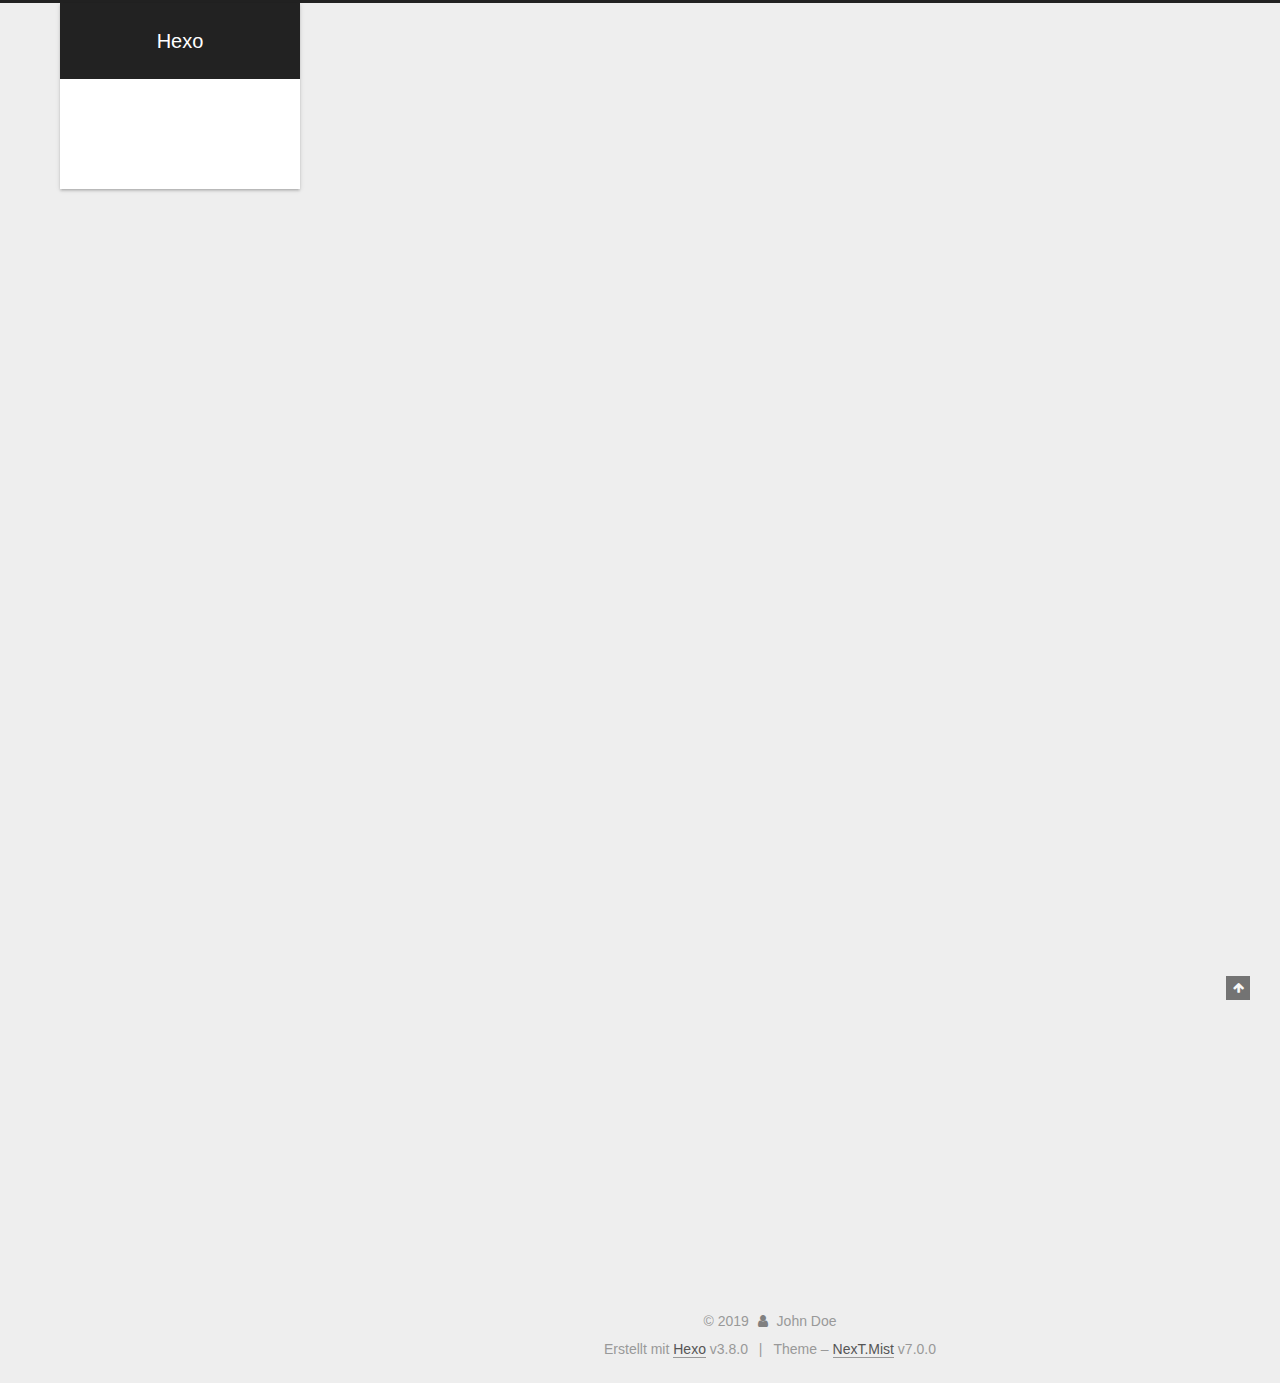
==== commit 8782ea7d: "Site updated: 2019-02-24 20:11:13" ====
--- a/index.html
+++ b/index.html
@@ -14,7 +14,7 @@
   
 
 
-<html class="theme-next gemini use-motion" lang>
+<html class="theme-next mist use-motion" lang>
 <head><meta name="generator" content="Hexo 3.8.0">
   <meta charset="UTF-8">
 <meta http-equiv="X-UA-Compatible" content="IE=edge">
@@ -72,7 +72,7 @@
   var NexT = window.NexT || {};
   var CONFIG = {
     root: '/',
-    scheme: 'Gemini',
+    scheme: 'Mist',
     version: '7.0.0',
     sidebar: {"position":"left","display":"post","offset":12,"b2t":false,"scrollpercent":false,"onmobile":false,"dimmer":false},
     fancybox: false,
@@ -216,7 +216,7 @@
 
     
 
-    <a href="/" rel="section"><i class="menu-item-icon fa fa-fw fa-home"></i> <br>Home</a>
+    <a href="/" rel="section"><i class="menu-item-icon fa fa-fw fa-home"></i> <br>Startseite</a>
 
   </li>
         
@@ -233,7 +233,7 @@
 
     
 
-    <a href="/archives/" rel="section"><i class="menu-item-icon fa fa-fw fa-archive"></i> <br>Archives</a>
+    <a href="/archives/" rel="section"><i class="menu-item-icon fa fa-fw fa-archive"></i> <br>Archiv</a>
 
   </li>
 
@@ -241,6 +241,9 @@
       
     </ul>
   
+
+  
+    
 
   
 
@@ -262,9 +265,6 @@
     <main id="main" class="main">
       <div class="main-inner">
         <div class="content-wrap">
-          
-            
-
           
           <div id="content" class="content">
             
@@ -323,14 +323,14 @@
                 <i class="fa fa-calendar-o"></i>
               </span>
               
-                <span class="post-meta-item-text">Posted on</span>
+                <span class="post-meta-item-text">Veröffentlicht am</span>
               
 
               
                 
               
 
-              <time title="Created: 2019-02-24 01:13:05" itemprop="dateCreated datePublished" datetime="2019-02-24T01:13:05+09:00">2019-02-24</time>
+              <time title="Post created: 2019-02-24 01:13:05" itemprop="dateCreated datePublished" datetime="2019-02-24T01:13:05+09:00">2019-02-24</time>
             
 
             
@@ -461,14 +461,14 @@
                 <i class="fa fa-calendar-o"></i>
               </span>
               
-                <span class="post-meta-item-text">Posted on</span>
+                <span class="post-meta-item-text">Veröffentlicht am</span>
               
 
               
                 
               
 
-              <time title="Created: 2019-02-24 01:08:16" itemprop="dateCreated datePublished" datetime="2019-02-24T01:08:16+09:00">2019-02-24</time>
+              <time title="Post created: 2019-02-24 01:08:16" itemprop="dateCreated datePublished" datetime="2019-02-24T01:08:16+09:00">2019-02-24</time>
             
 
             
@@ -598,7 +598,7 @@
                   <a href="/archives/">
                 
                     <span class="site-state-item-count">2</span>
-                    <span class="site-state-item-name">posts</span>
+                    <span class="site-state-item-name">Artikel</span>
                   </a>
                 </div>
               
@@ -653,7 +653,7 @@
 </div>
 
 
-  <div class="powered-by">Powered by <a href="https://hexo.io" class="theme-link" rel="noopener" target="_blank">Hexo</a> v3.8.0</div>
+  <div class="powered-by">Erstellt mit  <a href="https://hexo.io" class="theme-link" rel="noopener" target="_blank">Hexo</a> v3.8.0</div>
 
 
 
@@ -661,7 +661,7 @@
 
 
 
-  <div class="theme-info">Theme – <a href="https://theme-next.org" class="theme-link" rel="noopener" target="_blank">NexT.Gemini</a> v7.0.0</div>
+  <div class="theme-info">Theme – <a href="https://theme-next.org" class="theme-link" rel="noopener" target="_blank">NexT.Mist</a> v7.0.0</div>
 
 
 
@@ -749,9 +749,7 @@
   
 
 
-  <script src="/js/src/affix.js?v=7.0.0"></script>
-
-  <script src="/js/src/schemes/pisces.js?v=7.0.0"></script>
+  <script src="/js/src/schemes/muse.js?v=7.0.0"></script>
 
 
 
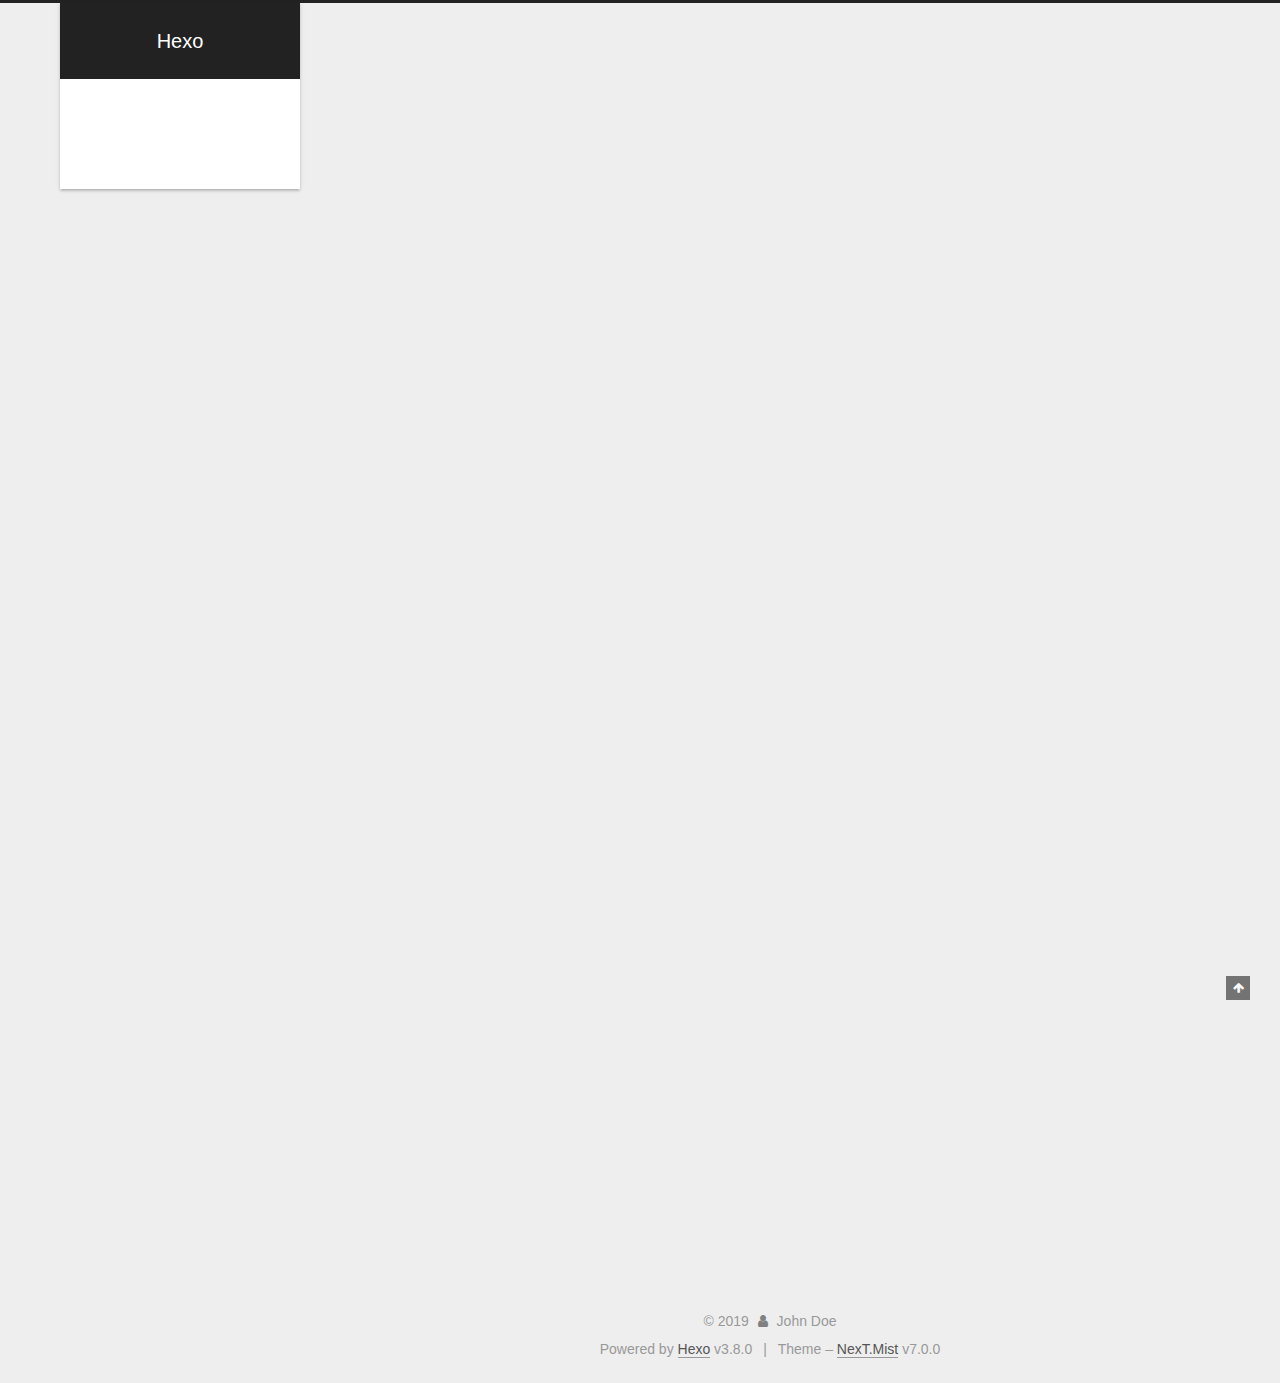
==== commit 88376a7b: "Site updated: 2019-02-24 20:37:07" ====
--- a/index.html
+++ b/index.html
@@ -14,7 +14,7 @@
   
 
 
-<html class="theme-next mist use-motion" lang>
+<html class="theme-next mist use-motion" lang="zh-Hans">
 <head><meta name="generator" content="Hexo 3.8.0">
   <meta charset="UTF-8">
 <meta http-equiv="X-UA-Compatible" content="IE=edge">
@@ -100,7 +100,7 @@
 <meta property="og:title" content="Hexo">
 <meta property="og:url" content="http://yoursite.com/index.html">
 <meta property="og:site_name" content="Hexo">
-<meta property="og:locale" content="default">
+<meta property="og:locale" content="zh-Hans">
 <meta name="twitter:card" content="summary">
 <meta name="twitter:title" content="Hexo">
 
@@ -160,7 +160,7 @@
 
 </head>
 
-<body itemscope itemtype="http://schema.org/WebPage" lang="default">
+<body itemscope itemtype="http://schema.org/WebPage" lang="zh-Hans">
 
   
   
@@ -216,7 +216,7 @@
 
     
 
-    <a href="/" rel="section"><i class="menu-item-icon fa fa-fw fa-home"></i> <br>Startseite</a>
+    <a href="/" rel="section"><i class="menu-item-icon fa fa-fw fa-home"></i> <br>Home</a>
 
   </li>
         
@@ -233,7 +233,7 @@
 
     
 
-    <a href="/archives/" rel="section"><i class="menu-item-icon fa fa-fw fa-archive"></i> <br>Archiv</a>
+    <a href="/archives/" rel="section"><i class="menu-item-icon fa fa-fw fa-archive"></i> <br>Archives</a>
 
   </li>
 
@@ -323,14 +323,14 @@
                 <i class="fa fa-calendar-o"></i>
               </span>
               
-                <span class="post-meta-item-text">Veröffentlicht am</span>
+                <span class="post-meta-item-text">Posted on</span>
               
 
               
                 
               
 
-              <time title="Post created: 2019-02-24 01:13:05" itemprop="dateCreated datePublished" datetime="2019-02-24T01:13:05+09:00">2019-02-24</time>
+              <time title="Created: 2019-02-24 01:13:05" itemprop="dateCreated datePublished" datetime="2019-02-24T01:13:05+09:00">2019-02-24</time>
             
 
             
@@ -461,14 +461,14 @@
                 <i class="fa fa-calendar-o"></i>
               </span>
               
-                <span class="post-meta-item-text">Veröffentlicht am</span>
+                <span class="post-meta-item-text">Posted on</span>
               
 
               
                 
               
 
-              <time title="Post created: 2019-02-24 01:08:16" itemprop="dateCreated datePublished" datetime="2019-02-24T01:08:16+09:00">2019-02-24</time>
+              <time title="Created: 2019-02-24 01:08:16" itemprop="dateCreated datePublished" datetime="2019-02-24T01:08:16+09:00">2019-02-24</time>
             
 
             
@@ -598,7 +598,7 @@
                   <a href="/archives/">
                 
                     <span class="site-state-item-count">2</span>
-                    <span class="site-state-item-name">Artikel</span>
+                    <span class="site-state-item-name">posts</span>
                   </a>
                 </div>
               
@@ -653,7 +653,7 @@
 </div>
 
 
-  <div class="powered-by">Erstellt mit  <a href="https://hexo.io" class="theme-link" rel="noopener" target="_blank">Hexo</a> v3.8.0</div>
+  <div class="powered-by">Powered by <a href="https://hexo.io" class="theme-link" rel="noopener" target="_blank">Hexo</a> v3.8.0</div>
 
 
 
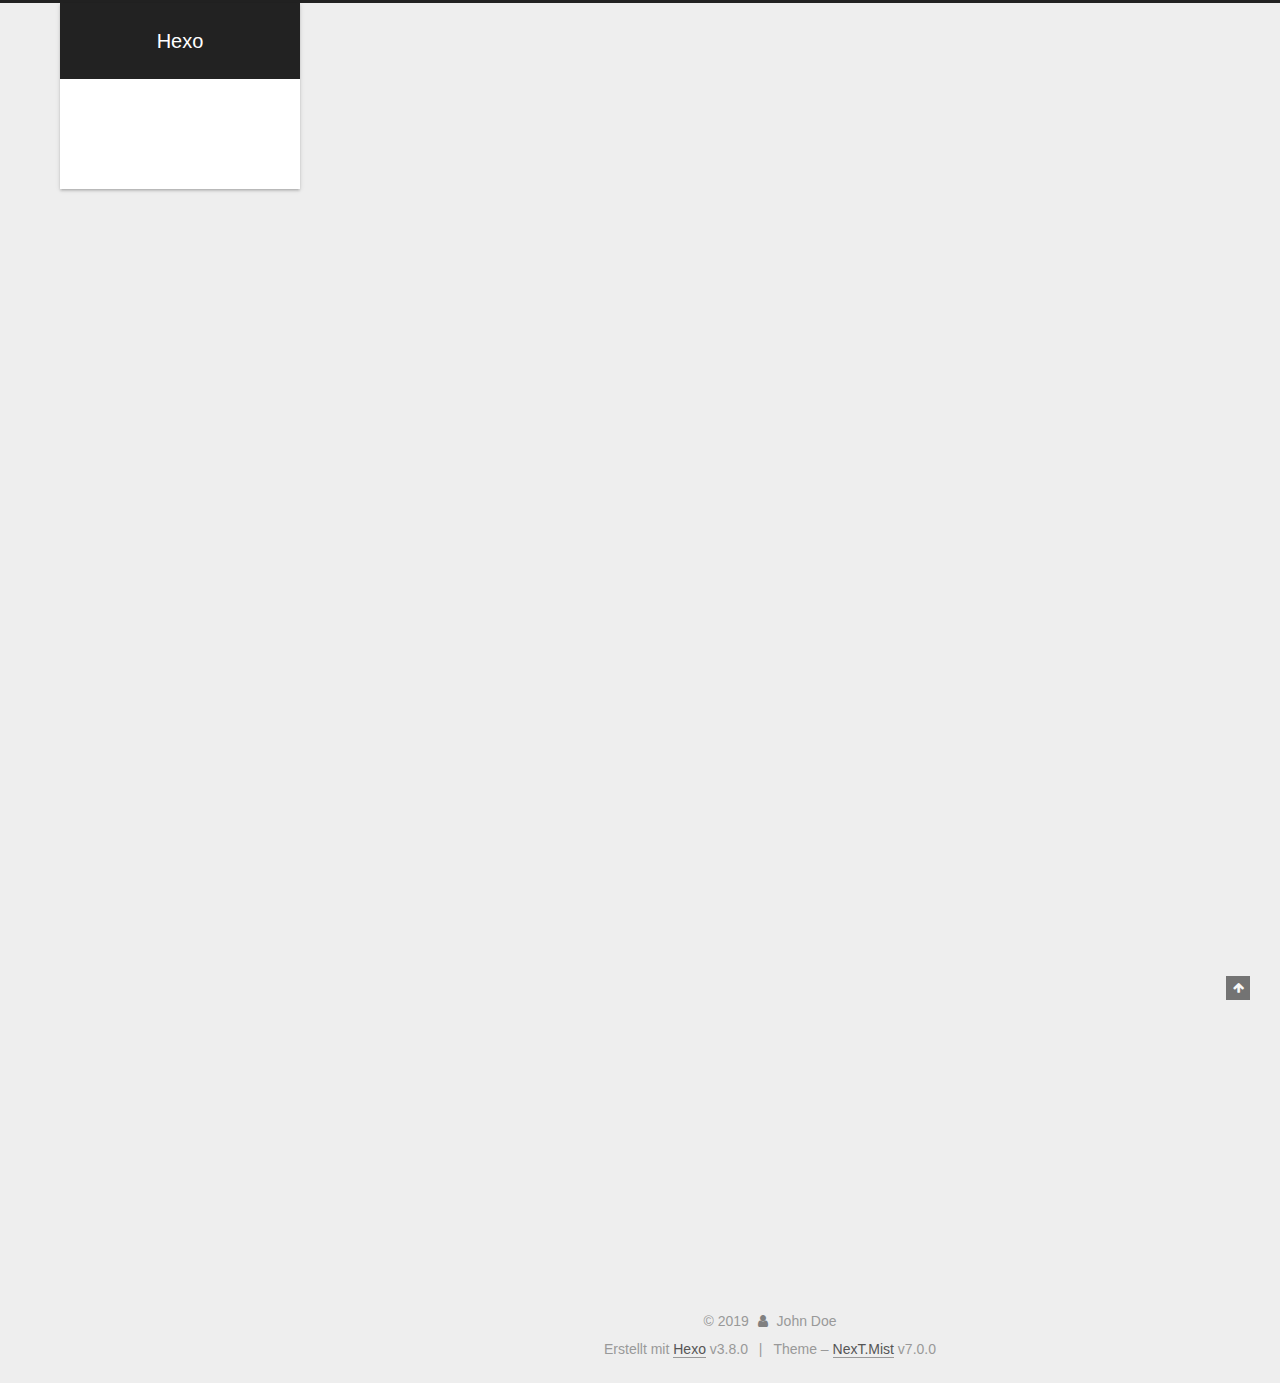
==== commit 30c28359: "Site updated: 2019-02-24 20:38:57" ====
--- a/index.html
+++ b/index.html
@@ -216,7 +216,7 @@
 
     
 
-    <a href="/" rel="section"><i class="menu-item-icon fa fa-fw fa-home"></i> <br>Home</a>
+    <a href="/" rel="section"><i class="menu-item-icon fa fa-fw fa-home"></i> <br>Startseite</a>
 
   </li>
         
@@ -233,7 +233,7 @@
 
     
 
-    <a href="/archives/" rel="section"><i class="menu-item-icon fa fa-fw fa-archive"></i> <br>Archives</a>
+    <a href="/archives/" rel="section"><i class="menu-item-icon fa fa-fw fa-archive"></i> <br>Archiv</a>
 
   </li>
 
@@ -323,14 +323,14 @@
                 <i class="fa fa-calendar-o"></i>
               </span>
               
-                <span class="post-meta-item-text">Posted on</span>
+                <span class="post-meta-item-text">Veröffentlicht am</span>
               
 
               
                 
               
 
-              <time title="Created: 2019-02-24 01:13:05" itemprop="dateCreated datePublished" datetime="2019-02-24T01:13:05+09:00">2019-02-24</time>
+              <time title="Post created: 2019-02-24 01:13:05" itemprop="dateCreated datePublished" datetime="2019-02-24T01:13:05+09:00">2019-02-24</time>
             
 
             
@@ -461,14 +461,14 @@
                 <i class="fa fa-calendar-o"></i>
               </span>
               
-                <span class="post-meta-item-text">Posted on</span>
+                <span class="post-meta-item-text">Veröffentlicht am</span>
               
 
               
                 
               
 
-              <time title="Created: 2019-02-24 01:08:16" itemprop="dateCreated datePublished" datetime="2019-02-24T01:08:16+09:00">2019-02-24</time>
+              <time title="Post created: 2019-02-24 01:08:16" itemprop="dateCreated datePublished" datetime="2019-02-24T01:08:16+09:00">2019-02-24</time>
             
 
             
@@ -598,7 +598,7 @@
                   <a href="/archives/">
                 
                     <span class="site-state-item-count">2</span>
-                    <span class="site-state-item-name">posts</span>
+                    <span class="site-state-item-name">Artikel</span>
                   </a>
                 </div>
               
@@ -653,7 +653,7 @@
 </div>
 
 
-  <div class="powered-by">Powered by <a href="https://hexo.io" class="theme-link" rel="noopener" target="_blank">Hexo</a> v3.8.0</div>
+  <div class="powered-by">Erstellt mit  <a href="https://hexo.io" class="theme-link" rel="noopener" target="_blank">Hexo</a> v3.8.0</div>
 
 
 
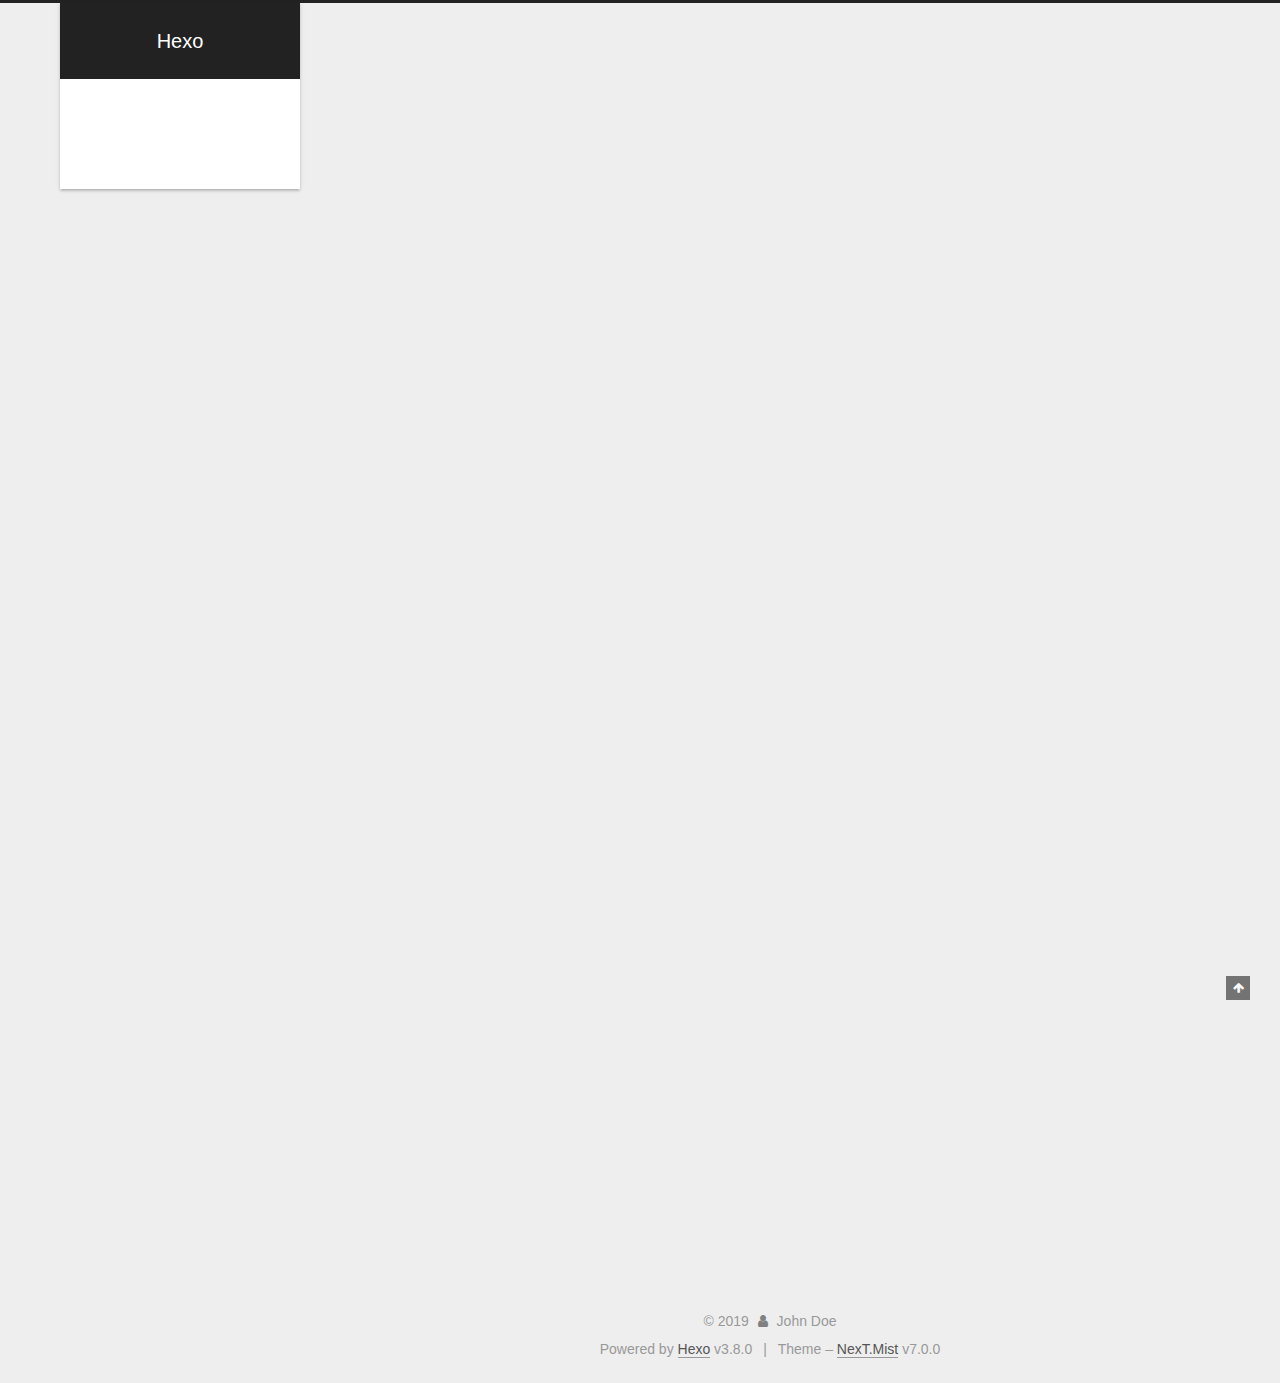
==== commit e6899471: "Site updated: 2019-02-24 20:53:20" ====
--- a/index.html
+++ b/index.html
@@ -14,7 +14,7 @@
   
 
 
-<html class="theme-next mist use-motion" lang="zh-Hans">
+<html class="theme-next mist use-motion" lang="en">
 <head><meta name="generator" content="Hexo 3.8.0">
   <meta charset="UTF-8">
 <meta http-equiv="X-UA-Compatible" content="IE=edge">
@@ -100,7 +100,7 @@
 <meta property="og:title" content="Hexo">
 <meta property="og:url" content="http://yoursite.com/index.html">
 <meta property="og:site_name" content="Hexo">
-<meta property="og:locale" content="zh-Hans">
+<meta property="og:locale" content="en">
 <meta name="twitter:card" content="summary">
 <meta name="twitter:title" content="Hexo">
 
@@ -160,7 +160,7 @@
 
 </head>
 
-<body itemscope itemtype="http://schema.org/WebPage" lang="zh-Hans">
+<body itemscope itemtype="http://schema.org/WebPage" lang="en">
 
   
   
@@ -216,7 +216,7 @@
 
     
 
-    <a href="/" rel="section"><i class="menu-item-icon fa fa-fw fa-home"></i> <br>Startseite</a>
+    <a href="/" rel="section"><i class="menu-item-icon fa fa-fw fa-home"></i> <br>Home</a>
 
   </li>
         
@@ -233,7 +233,7 @@
 
     
 
-    <a href="/archives/" rel="section"><i class="menu-item-icon fa fa-fw fa-archive"></i> <br>Archiv</a>
+    <a href="/archives/" rel="section"><i class="menu-item-icon fa fa-fw fa-archive"></i> <br>Archives</a>
 
   </li>
 
@@ -323,14 +323,14 @@
                 <i class="fa fa-calendar-o"></i>
               </span>
               
-                <span class="post-meta-item-text">Veröffentlicht am</span>
+                <span class="post-meta-item-text">Posted on</span>
               
 
               
                 
               
 
-              <time title="Post created: 2019-02-24 01:13:05" itemprop="dateCreated datePublished" datetime="2019-02-24T01:13:05+09:00">2019-02-24</time>
+              <time title="Created: 2019-02-24 01:13:05" itemprop="dateCreated datePublished" datetime="2019-02-24T01:13:05+09:00">2019-02-24</time>
             
 
             
@@ -461,14 +461,14 @@
                 <i class="fa fa-calendar-o"></i>
               </span>
               
-                <span class="post-meta-item-text">Veröffentlicht am</span>
+                <span class="post-meta-item-text">Posted on</span>
               
 
               
                 
               
 
-              <time title="Post created: 2019-02-24 01:08:16" itemprop="dateCreated datePublished" datetime="2019-02-24T01:08:16+09:00">2019-02-24</time>
+              <time title="Created: 2019-02-24 01:08:16" itemprop="dateCreated datePublished" datetime="2019-02-24T01:08:16+09:00">2019-02-24</time>
             
 
             
@@ -598,7 +598,7 @@
                   <a href="/archives/">
                 
                     <span class="site-state-item-count">2</span>
-                    <span class="site-state-item-name">Artikel</span>
+                    <span class="site-state-item-name">posts</span>
                   </a>
                 </div>
               
@@ -653,7 +653,7 @@
 </div>
 
 
-  <div class="powered-by">Erstellt mit  <a href="https://hexo.io" class="theme-link" rel="noopener" target="_blank">Hexo</a> v3.8.0</div>
+  <div class="powered-by">Powered by <a href="https://hexo.io" class="theme-link" rel="noopener" target="_blank">Hexo</a> v3.8.0</div>
 
 
 
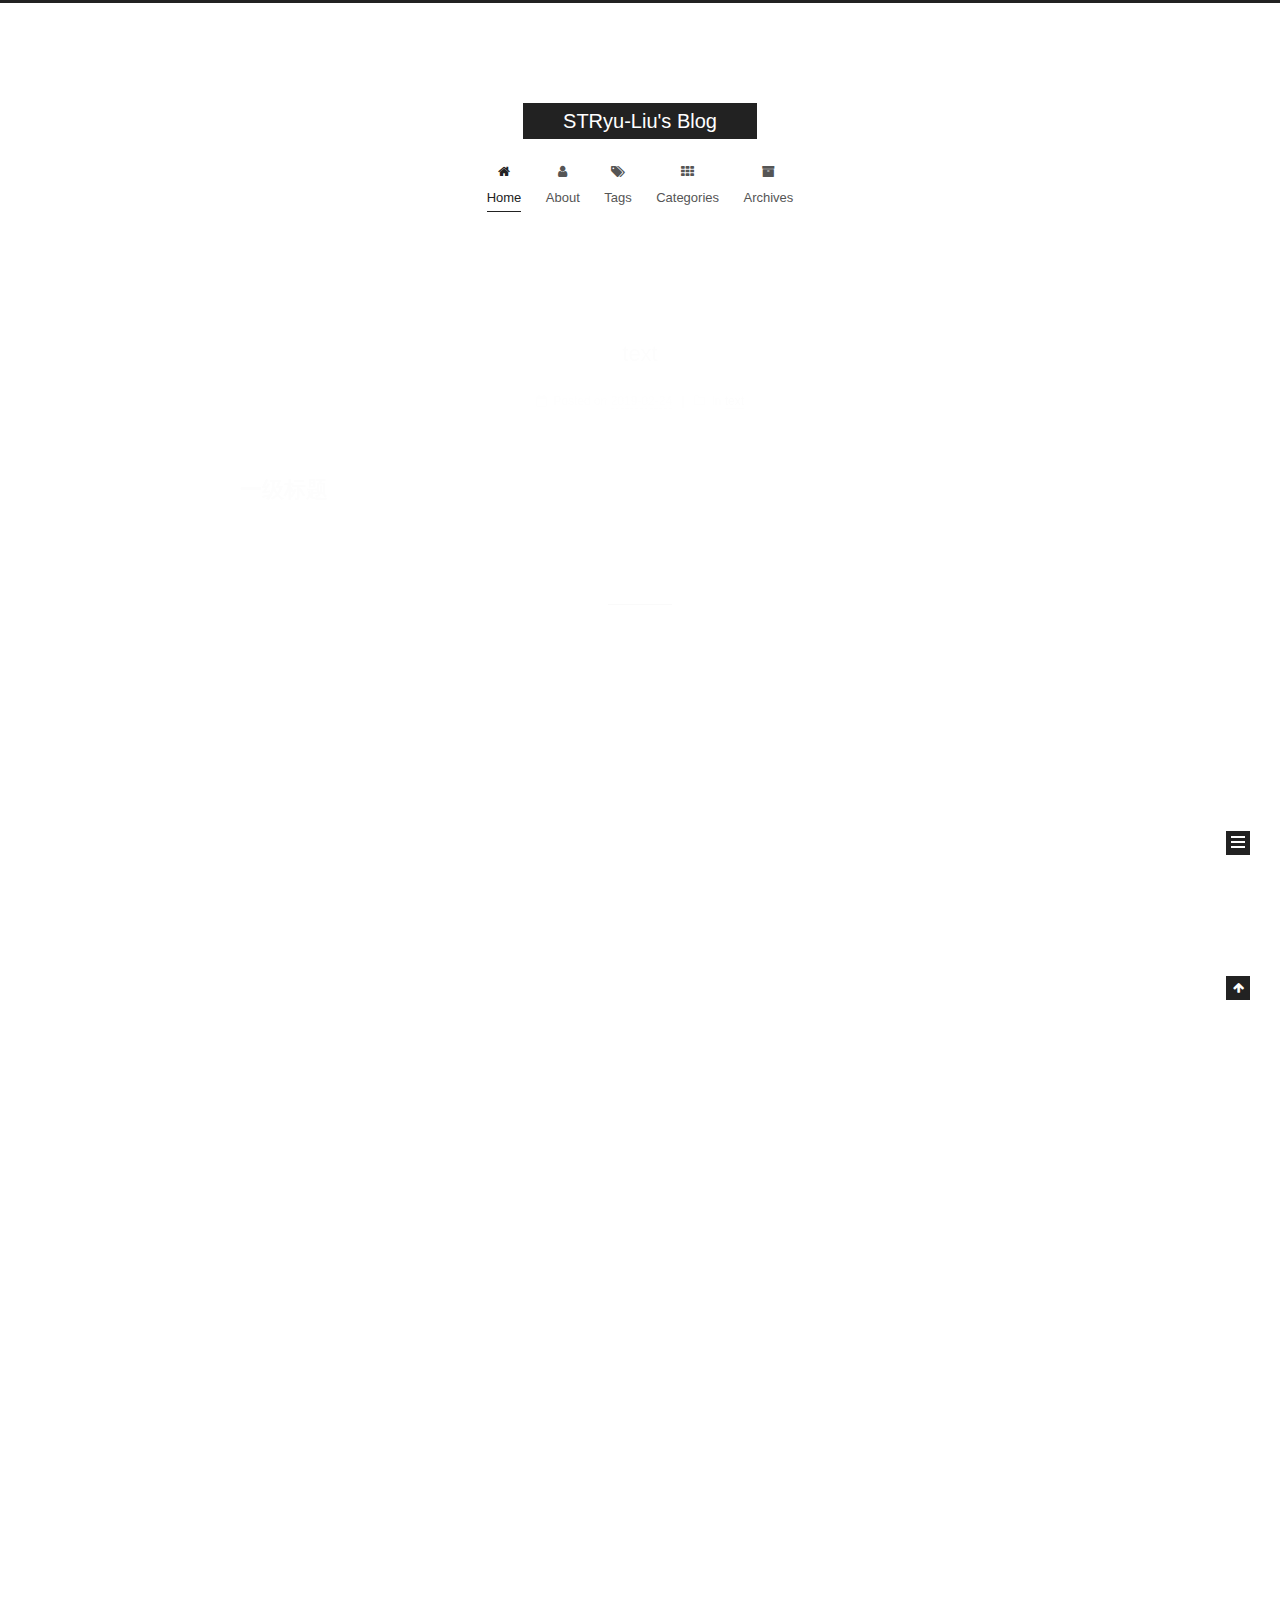
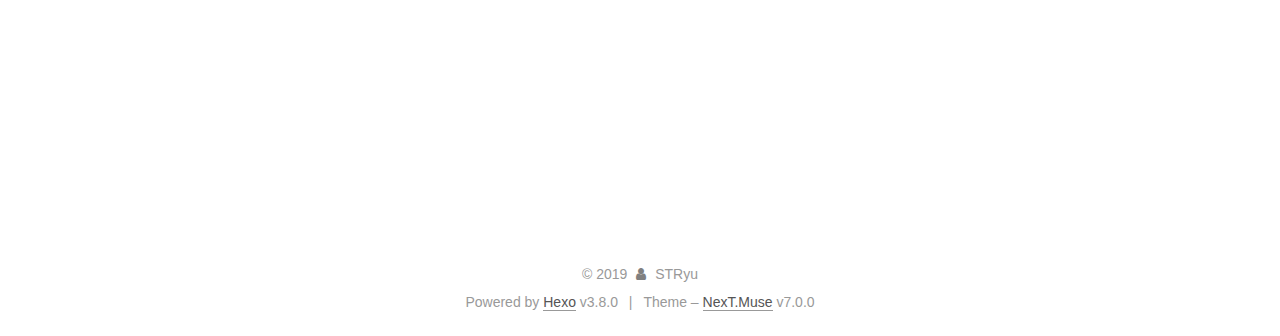
==== commit 7bc966ab: "Site updated: 2019-02-24 23:02:36" ====
--- a/index.html
+++ b/index.html
@@ -14,7 +14,7 @@
   
 
 
-<html class="theme-next mist use-motion" lang="en">
+<html class="theme-next muse use-motion" lang="en">
 <head><meta name="generator" content="Hexo 3.8.0">
   <meta charset="UTF-8">
 <meta http-equiv="X-UA-Compatible" content="IE=edge">
@@ -72,7 +72,7 @@
   var NexT = window.NexT || {};
   var CONFIG = {
     root: '/',
-    scheme: 'Mist',
+    scheme: 'Muse',
     version: '7.0.0',
     sidebar: {"position":"left","display":"post","offset":12,"b2t":false,"scrollpercent":false,"onmobile":false,"dimmer":false},
     fancybox: false,
@@ -97,12 +97,12 @@
 
 
   <meta property="og:type" content="website">
-<meta property="og:title" content="Hexo">
+<meta property="og:title" content="STRyu-Liu&#39;s Blog">
 <meta property="og:url" content="http://yoursite.com/index.html">
-<meta property="og:site_name" content="Hexo">
+<meta property="og:site_name" content="STRyu-Liu&#39;s Blog">
 <meta property="og:locale" content="en">
 <meta name="twitter:card" content="summary">
-<meta name="twitter:title" content="Hexo">
+<meta name="twitter:title" content="STRyu-Liu&#39;s Blog">
 
 
 
@@ -119,7 +119,7 @@
   };
 </script>
 
-  <title>Hexo</title>
+  <title>STRyu-Liu's Blog</title>
   
 
 
@@ -179,7 +179,7 @@
     <div class="custom-logo-site-title">
       <a href="/" class="brand" rel="start">
         <span class="logo-line-before"><i></i></span>
-        <span class="site-title">Hexo</span>
+        <span class="site-title">STRyu-Liu's Blog</span>
         <span class="logo-line-after"><i></i></span>
       </a>
     </div>
@@ -223,6 +223,57 @@
         
         
           
+          <li class="menu-item menu-item-about">
+
+    
+    
+    
+      
+    
+
+    
+
+    <a href="/about/" rel="section"><i class="menu-item-icon fa fa-fw fa-user"></i> <br>About</a>
+
+  </li>
+        
+        
+        
+          
+          <li class="menu-item menu-item-tags">
+
+    
+    
+    
+      
+    
+
+    
+
+    <a href="/tags/" rel="section"><i class="menu-item-icon fa fa-fw fa-tags"></i> <br>Tags</a>
+
+  </li>
+        
+        
+        
+          
+          <li class="menu-item menu-item-categories">
+
+    
+    
+    
+      
+    
+
+    
+
+    <a href="/categories/" rel="section"><i class="menu-item-icon fa fa-fw fa-th"></i> <br>Categories</a>
+
+  </li>
+        
+        
+        
+          
           <li class="menu-item menu-item-archives">
 
     
@@ -285,16 +336,16 @@
   
   
   <div class="post-block">
-    <link itemprop="mainEntityOfPage" href="http://yoursite.com/2019/02/24/test-my-site/">
+    <link itemprop="mainEntityOfPage" href="http://yoursite.com/2019/02/24/text/">
 
     <span hidden itemprop="author" itemscope itemtype="http://schema.org/Person">
-      <meta itemprop="name" content="John Doe">
+      <meta itemprop="name" content="STRyu">
       <meta itemprop="description" content>
-      <meta itemprop="image" content="/images/avatar.gif">
+      <meta itemprop="image" content="http://wx4.sinaimg.cn/large/006m97Kgly1fz0aexj55jj30jg0iu75u.jpg">
     </span>
 
     <span hidden itemprop="publisher" itemscope itemtype="http://schema.org/Organization">
-      <meta itemprop="name" content="Hexo">
+      <meta itemprop="name" content="STRyu-Liu's Blog">
     </span>
 
     
@@ -305,7 +356,7 @@
           <h1 class="post-title" itemprop="name headline">
                 
                 
-                <a href="/2019/02/24/test-my-site/" class="post-title-link" itemprop="url">test_my_site</a>
+                <a href="/2019/02/24/text/" class="post-title-link" itemprop="url">text</a>
               
             
           </h1>
@@ -330,12 +381,34 @@
                 
               
 
-              <time title="Created: 2019-02-24 01:13:05" itemprop="dateCreated datePublished" datetime="2019-02-24T01:13:05+09:00">2019-02-24</time>
-            
-
+              <time title="Created: 2019-02-24 22:42:17 / Modified: 22:49:30" itemprop="dateCreated datePublished" datetime="2019-02-24T22:42:17+09:00">2019-02-24</time>
+            
+
+            
+              
+
+              
             
           </span>
 
+          
+            <span class="post-category">
+            
+              <span class="post-meta-divider">|</span>
+            
+              <span class="post-meta-item-icon">
+                <i class="fa fa-folder-o"></i>
+              </span>
+              
+                <span class="post-meta-item-text">In</span>
+              
+              
+                <span itemprop="about" itemscope itemtype="http://schema.org/Thing"><a href="/categories/text/" itemprop="url" rel="index"><span itemprop="name">text</span></a></span>
+
+                
+                
+              
+            </span>
           
 
           
@@ -367,7 +440,7 @@
       
         
           
-            
+            <h1 id="一级标题"><a href="#一级标题" class="headerlink" title="一级标题"></a>一级标题</h1>
           
         
       
@@ -423,16 +496,154 @@
   
   
   <div class="post-block">
+    <link itemprop="mainEntityOfPage" href="http://yoursite.com/2019/02/24/test-my-site/">
+
+    <span hidden itemprop="author" itemscope itemtype="http://schema.org/Person">
+      <meta itemprop="name" content="STRyu">
+      <meta itemprop="description" content>
+      <meta itemprop="image" content="http://wx4.sinaimg.cn/large/006m97Kgly1fz0aexj55jj30jg0iu75u.jpg">
+    </span>
+
+    <span hidden itemprop="publisher" itemscope itemtype="http://schema.org/Organization">
+      <meta itemprop="name" content="STRyu-Liu's Blog">
+    </span>
+
+    
+      <header class="post-header">
+
+        
+        
+          <h1 class="post-title" itemprop="name headline">
+                
+                
+                <a href="/2019/02/24/test-my-site/" class="post-title-link" itemprop="url">test_my_site</a>
+              
+            
+          </h1>
+        
+
+        <div class="post-meta">
+          <span class="post-time">
+
+            
+            
+            
+
+            
+              <span class="post-meta-item-icon">
+                <i class="fa fa-calendar-o"></i>
+              </span>
+              
+                <span class="post-meta-item-text">Posted on</span>
+              
+
+              
+                
+              
+
+              <time title="Created: 2019-02-24 01:13:05" itemprop="dateCreated datePublished" datetime="2019-02-24T01:13:05+09:00">2019-02-24</time>
+            
+
+            
+          </span>
+
+          
+
+          
+            
+            
+          
+
+          
+          
+
+          
+
+          
+
+          
+
+        </div>
+      </header>
+    
+
+    
+    
+    
+    <div class="post-body" itemprop="articleBody">
+
+      
+      
+
+      
+        
+          
+            
+          
+        
+      
+    </div>
+
+    
+
+    
+    
+    
+
+    
+
+    
+      
+    
+    
+
+    
+
+    <footer class="post-footer">
+      
+
+      
+
+      
+
+      
+      
+        <div class="post-eof"></div>
+      
+    </footer>
+  </div>
+  
+  
+  
+  </article>
+
+
+    
+      
+
+  
+
+  
+  
+  
+
+  
+
+  <article class="post post-type-normal" itemscope itemtype="http://schema.org/Article">
+  
+  
+  
+  <div class="post-block">
     <link itemprop="mainEntityOfPage" href="http://yoursite.com/2019/02/24/hello-world/">
 
     <span hidden itemprop="author" itemscope itemtype="http://schema.org/Person">
-      <meta itemprop="name" content="John Doe">
+      <meta itemprop="name" content="STRyu">
       <meta itemprop="description" content>
-      <meta itemprop="image" content="/images/avatar.gif">
+      <meta itemprop="image" content="http://wx4.sinaimg.cn/large/006m97Kgly1fz0aexj55jj30jg0iu75u.jpg">
     </span>
 
     <span hidden itemprop="publisher" itemscope itemtype="http://schema.org/Organization">
-      <meta itemprop="name" content="Hexo">
+      <meta itemprop="name" content="STRyu-Liu's Blog">
     </span>
 
     
@@ -586,7 +797,9 @@
         <div class="site-overview">
           <div class="site-author motion-element" itemprop="author" itemscope itemtype="http://schema.org/Person">
             
-              <p class="site-author-name" itemprop="name">John Doe</p>
+              <img class="site-author-image" itemprop="image" src="http://wx4.sinaimg.cn/large/006m97Kgly1fz0aexj55jj30jg0iu75u.jpg" alt="STRyu">
+            
+              <p class="site-author-name" itemprop="name">STRyu</p>
               <p class="site-description motion-element" itemprop="description"></p>
           </div>
 
@@ -597,20 +810,61 @@
                 
                   <a href="/archives/">
                 
-                    <span class="site-state-item-count">2</span>
+                    <span class="site-state-item-count">3</span>
                     <span class="site-state-item-name">posts</span>
                   </a>
                 </div>
               
 
               
-
+                
+                
+                <div class="site-state-item site-state-categories">
+                  <a href="/categories/index.html">
+                    
+                    
+                      
+                    
+                    <span class="site-state-item-count">1</span>
+                    <span class="site-state-item-name">categories</span>
+                  </a>
+                </div>
+              
+
+              
+                
+                
+                <div class="site-state-item site-state-tags">
+                  <a href="/tags/index.html">
+                    
+                    
+                      
+                    
+                    <span class="site-state-item-count">1</span>
+                    <span class="site-state-item-name">tags</span>
+                  </a>
+                </div>
               
             </nav>
           
 
           
 
+          
+            <div class="links-of-author motion-element">
+              
+                <span class="links-of-author-item">
+                  
+                  
+                    
+                  
+                  
+                    
+                  
+                  <a href="https://github.com/STRyu-Liu" title="GitHub &rarr; https://github.com/STRyu-Liu" rel="noopener" target="_blank"><i class="fa fa-fw fa-github"></i>GitHub</a>
+                </span>
+              
+            </div>
           
 
           
@@ -645,7 +899,7 @@
   <span class="with-love" id="animate">
     <i class="fa fa-user"></i>
   </span>
-  <span class="author" itemprop="copyrightHolder">John Doe</span>
+  <span class="author" itemprop="copyrightHolder">STRyu</span>
 
   
 
@@ -661,7 +915,7 @@
 
 
 
-  <div class="theme-info">Theme – <a href="https://theme-next.org" class="theme-link" rel="noopener" target="_blank">NexT.Mist</a> v7.0.0</div>
+  <div class="theme-info">Theme – <a href="https://theme-next.org" class="theme-link" rel="noopener" target="_blank">NexT.Muse</a> v7.0.0</div>
 
 
 
@@ -753,7 +1007,6 @@
 
 
 
-
   
 
   
--- a/css/main.css
+++ b/css/main.css
@@ -189,7 +189,7 @@
   font-size: 14px;
   line-height: 2;
   color: #555;
-  background: #eee;
+  background: #fff;
 }
 @media (max-width: 767px) {
   body {
@@ -487,30 +487,30 @@
 .header-inner {
   margin: 0 auto;
   padding: 100px 0 70px;
-  width: calc(100% - 20px);
+  width: 700px;
 }
 @media (min-width: 1200px) {
   .container .header-inner {
-    width: 1160px;
+    width: 800px;
   }
 }
 @media (min-width: 1600px) {
   .container .header-inner {
-    width: 73%;
+    width: 900px;
   }
 }
 .main-inner {
   margin: 0 auto;
-  width: calc(100% - 20px);
+  width: 700px;
 }
 @media (min-width: 1200px) {
   .container .main-inner {
-    width: 1160px;
+    width: 800px;
   }
 }
 @media (min-width: 1600px) {
   .container .main-inner {
-    width: 73%;
+    width: 900px;
   }
 }
 .footer {
@@ -519,16 +519,16 @@
 .footer-inner {
   box-sizing: border-box;
   margin: 0px auto;
-  width: calc(100% - 20px);
+  width: 700px;
 }
 @media (min-width: 1200px) {
   .container .footer-inner {
-    width: 1160px;
+    width: 800px;
   }
 }
 @media (min-width: 1600px) {
   .container .footer-inner {
-    width: 73%;
+    width: 900px;
   }
 }
 pre,
@@ -987,11 +987,11 @@
   display: inline-block;
   padding: 0 20px;
   font-size: 14px;
-  color: #555;
-  background: #fff;
-  border: 2px solid #555;
+  color: #fff;
+  background: #222;
+  border: 2px solid #222;
   text-decoration: none;
-  border-radius: 2px;
+  border-radius: 0;
   transition-property: background-color;
   transition-duration: 0.2s;
   transition-timing-function: ease-in-out;
@@ -1000,8 +1000,8 @@
 }
 .btn:hover {
   border-color: #222;
-  color: #fff;
-  background: #222;
+  color: #222;
+  background: #fff;
 }
 .btn +.btn {
   margin: 0 0 8px 8px;
@@ -1116,7 +1116,7 @@
   width: 24px;
   background: #222;
   font-size: 12px;
-  opacity: 0.6;
+  opacity: 1;
   color: #fff;
   cursor: pointer;
   text-align: center;
@@ -1137,7 +1137,7 @@
   }
 }
 .back-to-top.back-to-top-on {
-  bottom: 30px;
+  bottom: 19px;
 }
 .header {
   background: transparent;
@@ -1186,7 +1186,7 @@
 .site-subtitle {
   margin-top: 10px;
   font-size: 13px;
-  color: #ddd;
+  color: #999;
 }
 .use-motion .brand {
   opacity: 0;
@@ -1804,21 +1804,21 @@
   display: block;
   margin: 0 auto;
   padding: 2px;
-  max-width: 120px;
+  max-width: 96px;
   height: auto;
-  border: 1px solid #eee;
+  border: 2px solid #333;
   opacity: 1;
 }
 .site-author-name {
-  margin: 0;
+  margin: 5px 0 0;
   text-align: center;
-  color: #222;
-  font-weight: 600;
+  color: #f5f5f5;
+  font-weight: normal;
 }
 .site-description {
-  margin-top: 0;
+  margin-top: 5px;
   text-align: center;
-  font-size: 13px;
+  font-size: 14px;
   color: #999;
 }
 .site-state {
@@ -1830,7 +1830,7 @@
 .site-state-item {
   display: inline-block;
   padding: 0 15px;
-  border-left: 1px solid #eee;
+  border-left: 1px solid #333;
 }
 .site-state-item:first-child {
   border-left: none;
@@ -1843,11 +1843,11 @@
   text-align: center;
   color: inherit;
   font-weight: 600;
-  font-size: 16px;
+  font-size: 18px;
 }
 .site-state-item-name {
   font-size: 13px;
-  color: #999;
+  color: inherit;
 }
 .feed-link {
   margin-top: 20px;
@@ -1891,7 +1891,7 @@
   width: 4px;
   height: 4px;
   border-radius: 50%;
-  background: #044dfc;
+  background: #37d6ff;
 }
 .links-of-blogroll {
   font-size: 13px;
@@ -1930,7 +1930,7 @@
   color: #555;
 }
 .sidebar-nav li:hover {
-  color: #fc6423;
+  color: #f5f5f5;
 }
 .page-post-detail .sidebar-nav-toc {
   padding: 0 5px;
@@ -1939,11 +1939,11 @@
   margin-left: 10px;
 }
 .sidebar-nav .sidebar-nav-active {
-  color: #fc6423;
-  border-bottom-color: #fc6423;
+  color: #87daff;
+  border-bottom-color: #87daff;
 }
 .sidebar-nav .sidebar-nav-active:hover {
-  color: #fc6423;
+  color: #87daff;
 }
 .sidebar-panel {
   display: none;
@@ -1976,12 +1976,12 @@
   transition-timing-function: ease-in-out;
   transition-delay: 0s;
   transition-property: all;
-  color: #666;
+  color: #999;
+  border-bottom-color: #555;
+}
+.post-toc ol a:hover {
+  color: #ccc;
   border-bottom-color: #ccc;
-}
-.post-toc ol a:hover {
-  color: #000;
-  border-bottom-color: #000;
 }
 .post-toc .nav-item {
   overflow: hidden;
@@ -2002,14 +2002,14 @@
   display: block;
 }
 .post-toc .nav .active > a {
-  color: #fc6423;
-  border-bottom-color: #fc6423;
+  color: #87daff;
+  border-bottom-color: #87daff;
 }
 .post-toc .nav .active-current > a {
-  color: #fc6423;
+  color: #87daff;
 }
 .post-toc .nav .active-current > a:hover {
-  color: #fc6423;
+  color: #87daff;
 }
 .footer {
   font-size: 14px;
@@ -2501,7 +2501,7 @@
   }
 }
 .page-post-detail .sidebar-toggle-line {
-  background: #fc6423;
+  background: #87daff;
 }
 .page-post-detail .comments {
   overflow: hidden;
@@ -2524,649 +2524,114 @@
 ul.breadcrumb li+li:last-child {
   font-weight: bold;
 }
-.header {
-  position: relative;
-  margin: 0 auto;
-  width: calc(100% - 20px);
-}
-@media (min-width: 1200px) {
-  .header {
-    width: 1160px;
-  }
-}
-@media (min-width: 1600px) {
-  .header {
-    width: 73%;
-  }
-}
-@media (min-width: 768px) and (max-width: 991px) {
-  .header {
-    width: auto;
-  }
-}
-@media (max-width: 767px) {
-  .header {
-    width: auto;
-  }
-}
-.header-inner {
-  position: absolute;
-  top: 0;
-  overflow: hidden;
-  padding: 0;
-  width: 240px;
-  background: #fff;
-  box-shadow: 0 2px 2px 0 rgba(0,0,0,0.12), 0 3px 1px -2px rgba(0,0,0,0.06), 0 1px 5px 0 rgba(0,0,0,0.12);
-  border-radius: initial;
-}
-@media (min-width: 1200px) {
-  .container .header-inner {
-    width: 240px;
-  }
-}
-@media (min-width: 768px) and (max-width: 991px) {
-  .header-inner {
-    position: relative;
-    width: auto;
-    border-radius: initial;
-  }
-}
-@media (max-width: 767px) {
-  .header-inner {
-    position: relative;
-    width: auto;
-    border-radius: initial;
-  }
-}
-.main:before,
-.main:after {
-  content: " ";
-  display: table;
-}
-.main:after {
-  clear: both;
-}
-@media (min-width: 768px) and (max-width: 991px) {
-  .container .main-inner {
-    width: auto;
-  }
-}
-@media (max-width: 767px) {
-  .container .main-inner {
-    width: auto;
-  }
-}
-.content-wrap {
-  float: right;
-  box-sizing: border-box;
-  padding: 40px;
-  width: calc(100% - 252px);
-  background: #fff;
-  min-height: 700px;
-  box-shadow: 0 2px 2px 0 rgba(0,0,0,0.12), 0 3px 1px -2px rgba(0,0,0,0.06), 0 1px 5px 0 rgba(0,0,0,0.12);
-  border-radius: initial;
-}
-@media (min-width: 768px) and (max-width: 991px) {
-  .content-wrap {
-    width: 100%;
-    padding: 20px;
-    border-radius: initial;
-  }
-}
-@media (max-width: 767px) {
-  .content-wrap {
-    width: 100%;
-    padding: 20px;
-    min-height: auto;
-    border-radius: initial;
-  }
-}
-.sidebar {
-  position: static;
-  float: left;
-  margin-left: -100%;
-  width: 240px;
-  background: #eee;
-  box-shadow: none;
-}
-@media (min-width: 768px) and (max-width: 991px) {
-  .sidebar {
-    display: none;
-  }
-}
-@media (max-width: 767px) {
-  .sidebar {
-    display: none;
-  }
-}
-.sidebar-toggle {
-  display: none;
-}
-.footer-inner {
-  padding-left: 260px;
-}
-@media (min-width: 768px) and (max-width: 991px) {
+@media (max-width: 767px) {
+  .header-inner,
+  .container .main-inner,
   .footer-inner {
     width: auto;
-    padding-left: 0 !important;
-    padding-right: 0 !important;
-  }
-}
-@media (max-width: 767px) {
-  .footer-inner {
-    width: auto;
-    padding-left: 0 !important;
-    padding-right: 0 !important;
-  }
-}
-.sidebar-position-right .header-inner {
-  right: 0;
-}
-.sidebar-position-right .content-wrap {
-  float: left;
-}
-.sidebar-position-right .sidebar {
-  float: right;
-}
-.sidebar-position-right .footer-inner {
-  padding-left: 0;
-  padding-right: 260px;
-}
-.site-brand-wrapper {
-  position: relative;
-}
-.site-meta {
-  padding: 20px 0;
-  color: #fff;
-  background: #222;
-}
-@media (min-width: 768px) and (max-width: 991px) {
-  .site-meta {
-    box-shadow: 0 0 16px rgba(0,0,0,0.5);
-  }
-}
-@media (max-width: 767px) {
-  .site-meta {
-    box-shadow: 0 0 16px rgba(0,0,0,0.5);
-  }
-}
-.brand {
-  padding: 0;
+  }
+}
+embed {
+  display: block;
+  margin: 0px auto 25px auto;
+}
+.custom-logo .site-meta-headline {
+  text-align: center;
+}
+.custom-logo .brand {
   background: none;
 }
-.brand:hover {
-  color: #fff;
-}
-.site-subtitle {
-  margin: 10px 10px 0;
-  font-weight: initial;
+.custom-logo .site-title {
+  margin: 10px auto 0;
+  font-size: 24px;
+  color: #222;
+}
+.custom-logo .site-title a {
+  border: none;
 }
 .custom-logo-image {
-  margin-top: 20px;
-}
-@media (min-width: 768px) and (max-width: 991px) {
-  .custom-logo-image {
-    display: none;
-  }
-}
-@media (max-width: 767px) {
-  .custom-logo-image {
-    display: none;
-  }
-}
-.site-search form {
-  display: none;
-}
-.site-nav {
-  border-top: none;
-}
-@media (min-width: 768px) and (max-width: 991px) {
+  margin: 0 auto;
+  padding: 5px;
+  max-width: 150px;
+  background: #fff;
+}
+@media (max-width: 767px) {
   .site-nav {
-    display: none !important;
-  }
-}
-@media (min-width: 768px) and (max-width: 991px) {
-  .site-nav-on {
-    display: block !important;
+    position: absolute;
+    left: 0;
+    top: 52px;
+    margin: 0;
+    width: 100%;
+    padding: 0;
+    background: #fff;
+    border-bottom: 1px solid #ddd;
+    z-index: 1030;
+  }
+}
+@media (max-width: 767px) {
+  .menu {
+    text-align: left;
   }
 }
 .menu-item-active a,
 .menu .menu-item a:hover,
 .menu .menu-item span.exturl:hover {
-  background: #f9f9f9;
-  border-bottom-color: #fff;
-}
-.menu-item-active a:after,
-.menu .menu-item a:hover:after,
-.menu .menu-item span.exturl:hover:after {
-  content: " ";
-  position: absolute;
-  top: 50%;
-  margin-top: -3px;
-  right: 15px;
-  width: 6px;
-  height: 6px;
-  border-radius: 50%;
-  background-color: #bbb;
-}
-.menu .menu-item {
-  display: block;
-  margin: 0;
-}
-.menu .menu-item a,
-.menu .menu-item span.exturl {
-  position: relative;
-  box-sizing: border-box;
-  padding: 5px 20px;
-  text-align: left;
-  line-height: inherit;
-  transition-property: background-color;
-  transition-duration: 0.2s;
-  transition-timing-function: ease-in-out;
-  transition-delay: 0s;
+  border-bottom-color: #222 !important;
+  color: #222;
+}
+@media (max-width: 767px) {
+  .menu-item-active a,
+  .menu .menu-item a:hover,
+  .menu .menu-item span.exturl:hover {
+    border-bottom: 1px dotted #ddd !important;
+  }
+}
+@media (max-width: 767px) {
+  .menu .menu-item {
+    display: block;
+    margin: 0 10px;
+    vertical-align: top;
+  }
+}
+.menu .menu-item .badge {
+  display: inline-block;
+  padding: 1px 4px;
+  margin-left: 5px;
+  font-weight: 700;
+  line-height: 1;
+  text-align: center;
+  white-space: nowrap;
+  background-color: #eee;
+}
+@media (max-width: 767px) {
+  .menu .menu-item .badge {
+    float: right;
+    margin: 0.35em 0 0 0;
+  }
+}
+@media (max-width: 767px) {
+  .menu .menu-item br {
+    display: none;
+  }
+}
+@media (max-width: 767px) {
+  .menu .menu-item a,
+  .menu .menu-item span.exturl {
+    padding: 5px 10px;
+  }
 }
 @media (hover: none) {
   .menu .menu-item a:hover,
   .menu .menu-item span.exturl:hover {
-    background: none;
-  }
-}
-.menu .menu-item .badge {
-  display: inline-block;
-  padding: 2px 5px;
-  font-weight: 700;
-  line-height: 1;
-  color: #fff;
-  text-align: center;
-  white-space: nowrap;
-  vertical-align: middle;
-  background-color: #ccc;
-  border-radius: 10px;
-  float: right;
-  margin: 0.35em 0 0 0;
-  text-shadow: 1px 1px 0px rgba(0,0,0,0.1);
-}
-.menu .menu-item br {
+    border-bottom-color: transparent !important;
+  }
+}
+.menu .menu-item .fa {
+  margin-right: 0;
+}
+.site-search form {
   display: none;
 }
-.btn-bar {
-  background-color: #fff;
-}
-.site-nav-toggle {
-  left: 20px;
-  top: 50%;
-  -webkit-transform: translateY(-50%);
-  -webkit-transform: translateY(-50%);
-  -moz-transform: translateY(-50%);
-  -ms-transform: translateY(-50%);
-  -o-transform: translateY(-50%);
-  transform: translateY(-50%);
-}
-@media (min-width: 768px) and (max-width: 991px) {
-  .site-nav-toggle {
-    display: block;
-  }
-}
-.sub-menu {
-  margin: 0;
-  padding: 6px 0;
-  background: #fff !important;
-  border-bottom: 1px solid #ddd;
-}
-.sub-menu .menu-item {
-  display: inline-block !important;
-}
-.sub-menu .menu-item a,
-.sub-menu .menu-item span.exturl {
-  padding: initial !important;
-  margin: 5px 10px;
-}
-.sub-menu .menu-item a:hover,
-.sub-menu .menu-item span.exturl:hover {
-  background: initial !important;
-  color: #fc6423;
-}
-.sub-menu .menu-item-active a {
-  background: #fff !important;
-  color: #fc6423;
-  border-bottom-color: #fc6423;
-}
-.sub-menu .menu-item-active a:hover {
-  background: #fff !important;
-  border-bottom-color: #fc6423;
-}
-.sub-menu .menu-item-active a:after {
-  content: initial;
-}
-.use-motion .sidebar .motion-element {
-  opacity: 1;
-}
-.sidebar {
-  right: auto;
-  bottom: auto;
-  -webkit-transform: none;
-}
-.sidebar-inner {
-  box-sizing: border-box;
-  width: 240px;
-  color: #555;
-  background: #fff;
-  box-shadow: 0 2px 2px 0 rgba(0,0,0,0.12), 0 3px 1px -2px rgba(0,0,0,0.06), 0 1px 5px 0 rgba(0,0,0,0.12), 0 -1px 0.5px 0 rgba(0,0,0,0.09);
-  border-radius: initial;
-  opacity: 0;
-}
-.sidebar-inner.affix {
-  position: fixed;
-  top: 12px;
-}
-.sidebar-inner.affix-bottom {
-  position: absolute;
-}
-.site-overview {
-  text-align: left;
-}
-.site-author:before,
-.site-author:after {
-  content: " ";
-  display: table;
-}
-.site-author:after {
-  clear: both;
-}
-.sidebar a,
-.sidebar span.exturl {
-  color: #555;
-}
-.sidebar a:hover,
-.sidebar span.exturl:hover {
-  color: #222;
-}
-.site-state-item {
-  padding: 0 10px;
-}
-.links-of-author-item a:before,
-.links-of-author-item span.exturl:before {
-  display: none;
-}
-.links-of-author-item a,
-.links-of-author-item span.exturl {
-  border-bottom: none;
-  text-decoration: underline;
-}
-.feed-link {
-  border-top: 1px dotted #ccc;
-  border-bottom: 1px dotted #ccc;
-  text-align: center;
-}
-.feed-link a {
-  display: block;
-  color: #fc6423;
-  border: none;
-}
-.feed-link a:hover {
-  background: none;
-  color: #e34603;
-}
-.feed-link a:hover i {
-  color: #e34603;
-}
-.links-of-author {
-  display: flex;
-  flex-wrap: wrap;
-  justify-content: center;
-}
-.links-of-author span.exturl {
-  font-size: 13px;
-}
-.links-of-author-item {
-  margin: 5px 0 0;
-  width: 50%;
-}
-.links-of-author-item a,
-.links-of-author-item .exturl {
-  max-width: 216px;
-  box-sizing: border-box;
-  display: inline-block;
-  margin-right: 0;
-  margin-bottom: 0;
-  padding: 0 5px;
-  overflow: hidden;
-  white-space: nowrap;
-  text-overflow: ellipsis;
-}
-.links-of-author-item a,
-.links-of-author-item span.exturl {
-  display: block;
-  text-decoration: none;
-}
-.links-of-author-item a:hover,
-.links-of-author-item span.exturl:hover {
-  border-radius: 4px;
-  background: #eee;
-}
-.links-of-author-item .fa {
-  margin-right: 2px;
-  font-size: 16px;
-}
-.links-of-author-item .fa-globe {
-  font-size: 15px;
-}
-.links-of-blogroll {
-  text-align: center;
-  margin-top: 20px;
-  padding: 3px 0 0;
-  border-top: 1px dotted #ccc;
-}
-.links-of-blogroll-title {
-  margin-top: 0;
-}
-.links-of-blogroll-item {
-  padding: 0;
-}
-.links-of-blogroll-inline:before,
-.links-of-blogroll-inline:after {
-  content: " ";
-  display: table;
-}
-.links-of-blogroll-inline:after {
-  clear: both;
-}
 .links-of-blogroll-inline .links-of-blogroll-item {
-  margin: 5px 0 0;
-  width: 50%;
-  display: inline-block;
-  width: unset;
-}
-.links-of-blogroll-inline .links-of-blogroll-item a,
-.links-of-blogroll-inline .links-of-blogroll-item .exturl {
-  max-width: 216px;
-  box-sizing: border-box;
-  display: inline-block;
-  margin-right: 0;
-  margin-bottom: 0;
-  padding: 0 5px;
-  overflow: hidden;
-  white-space: nowrap;
-  text-overflow: ellipsis;
-}
-.content-wrap {
-  padding: initial;
-  background: initial;
-  box-shadow: initial;
-  border-radius: initial;
-}
-.post-block {
-  padding: 40px;
-  background: #fff;
-  box-shadow: 0 2px 2px 0 rgba(0,0,0,0.12), 0 3px 1px -2px rgba(0,0,0,0.06), 0 1px 5px 0 rgba(0,0,0,0.12);
-  border-radius: initial;
-}
-#posts > article + article .post-block {
-  margin-top: 12px;
-  box-shadow: 0 2px 2px 0 rgba(0,0,0,0.12), 0 3px 1px -2px rgba(0,0,0,0.06), 0 1px 5px 0 rgba(0,0,0,0.12), 0 -1px 0.5px 0 rgba(0,0,0,0.09);
-  border-radius: initial;
-}
-.comments {
-  padding: 40px;
-  margin: auto;
-  margin-top: 12px;
-  background: #fff;
-  box-shadow: 0 2px 2px 0 rgba(0,0,0,0.12), 0 3px 1px -2px rgba(0,0,0,0.06), 0 1px 5px 0 rgba(0,0,0,0.12), 0 -1px 0.5px 0 rgba(0,0,0,0.09);
-  border-radius: initial;
-}
-.posts-expand {
-  padding-top: initial;
-}
-.post-nav-divider {
-  width: 4%;
-}
-.post-nav-item {
-  width: 48%;
-}
-.post-eof,
-.post-spread {
-  display: none !important;
-}
-.pagination {
-  margin: 12px 0 0;
-  border-top: initial;
-  background: #fff;
-  box-shadow: 0 2px 2px 0 rgba(0,0,0,0.12), 0 3px 1px -2px rgba(0,0,0,0.06), 0 1px 5px 0 rgba(0,0,0,0.12), 0 -1px 0.5px 0 rgba(0,0,0,0.09);
-  border-radius: initial;
-  padding: 10px 0 10px;
-}
-.pagination .prev,
-.pagination .next,
-.pagination .page-number {
-  margin-bottom: initial;
-  top: initial;
-}
-.main {
-  padding-bottom: initial;
-}
-.footer {
-  bottom: auto;
-}
-.sub-menu {
-  border-bottom: initial !important;
-  box-shadow: 0 2px 2px 0 rgba(0,0,0,0.12), 0 3px 1px -2px rgba(0,0,0,0.06), 0 1px 5px 0 rgba(0,0,0,0.12);
-}
-.sub-menu+ #content > #posts .post-block {
-  box-shadow: 0 2px 2px 0 rgba(0,0,0,0.12), 0 3px 1px -2px rgba(0,0,0,0.06), 0 1px 5px 0 rgba(0,0,0,0.12), 0 -1px 0.5px 0 rgba(0,0,0,0.09);
-  margin-top: 12px;
-}
-@media (min-width: 768px) and (max-width: 991px) {
-  .sub-menu+ #content > #posts .post-block {
-    margin-top: 10px;
-  }
-}
-@media (max-width: 767px) {
-  .sub-menu+ #content > #posts .post-block {
-    margin-top: 8px;
-  }
-}
-.post-header h1,
-.post-header h2 {
-  margin: initial;
-}
-.posts-expand .post-title-link {
-  line-height: inherit;
-}
-.posts-expand .post-title {
-  font-size: 1.7em;
-}
-.post-body h1 {
-  font-size: 1.6em;
-  border-bottom: 1px solid #eee;
-}
-.post-body h1 code {
-  font-size: 1em;
-}
-.post-body h2 {
-  font-size: 1.45em;
-  border-bottom: 1px solid #eee;
-}
-.post-body h2 code {
-  font-size: 1em;
-}
-.post-body h3 {
-  font-size: 1.3em;
-  border-bottom: 1px dotted #eee;
-}
-.post-body h3 code {
-  font-size: 1em;
-}
-.post-body h4 {
-  font-size: 1.2em;
-}
-.post-body h4 code {
-  font-size: 1em;
-}
-.post-body h5 {
-  font-size: 1.07em;
-}
-.post-body h5 code {
-  font-size: 1em;
-}
-.post-body h6 {
-  font-size: 1.03em;
-}
-.post-body h6 code {
-  font-size: 1em;
-}
-@media (min-width: 768px) and (max-width: 991px) {
-  .content-wrap {
-    padding: 10px;
-  }
-  .posts-expand {
-    margin: initial;
-  }
-  .posts-expand .post-button {
-    margin-top: 20px;
-  }
-  .post-block {
-    padding: 20px;
-    box-shadow: 0 2px 2px 0 rgba(0,0,0,0.12), 0 3px 1px -2px rgba(0,0,0,0.06), 0 1px 5px 0 rgba(0,0,0,0.12), 0 -1px 0.5px 0 rgba(0,0,0,0.09);
-    border-radius: initial;
-  }
-  #posts > article + article .post-block {
-    margin-top: 10px;
-  }
-  .comments {
-    margin-top: 10px;
-    padding: 10px 20px;
-  }
-  .pagination {
-    margin: 10px 0 0;
-  }
-}
-@media (max-width: 767px) {
-  .content-wrap {
-    padding: 8px;
-  }
-  .posts-expand {
-    margin: initial;
-  }
-  .posts-expand .post-button {
-    margin: 12px 0px;
-  }
-  .posts-expand img {
-    padding: initial !important;
-  }
-  .post-block {
-    padding: 12px;
-    min-height: auto;
-    box-shadow: 0 2px 2px 0 rgba(0,0,0,0.12), 0 3px 1px -2px rgba(0,0,0,0.06), 0 1px 5px 0 rgba(0,0,0,0.12), 0 -1px 0.5px 0 rgba(0,0,0,0.09);
-    border-radius: initial;
-  }
-  #posts > article + article .post-block {
-    margin-top: 8px;
-  }
-  .comments {
-    margin-top: 8px;
-    padding: 0 12px;
-  }
-  .pagination {
-    margin: 8px 0 0;
-  }
-}
+  display: inline-block;
+}
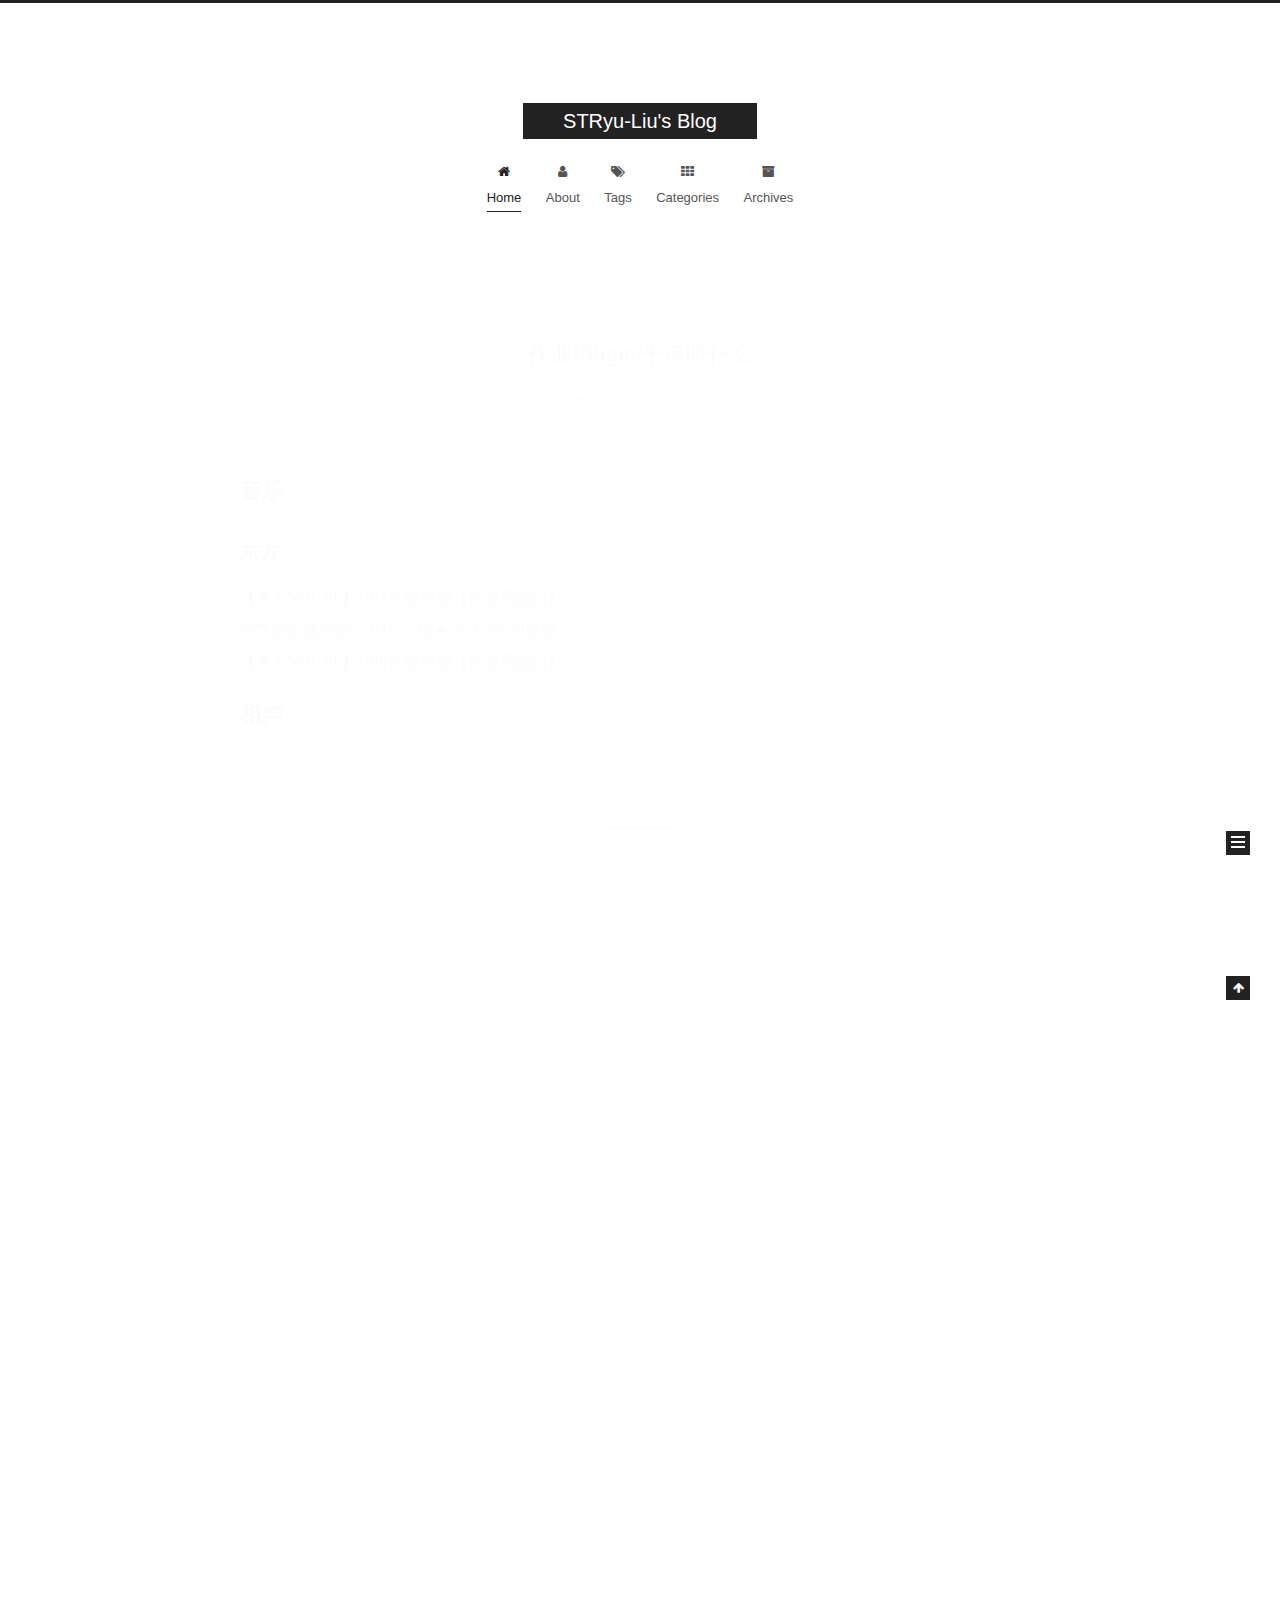
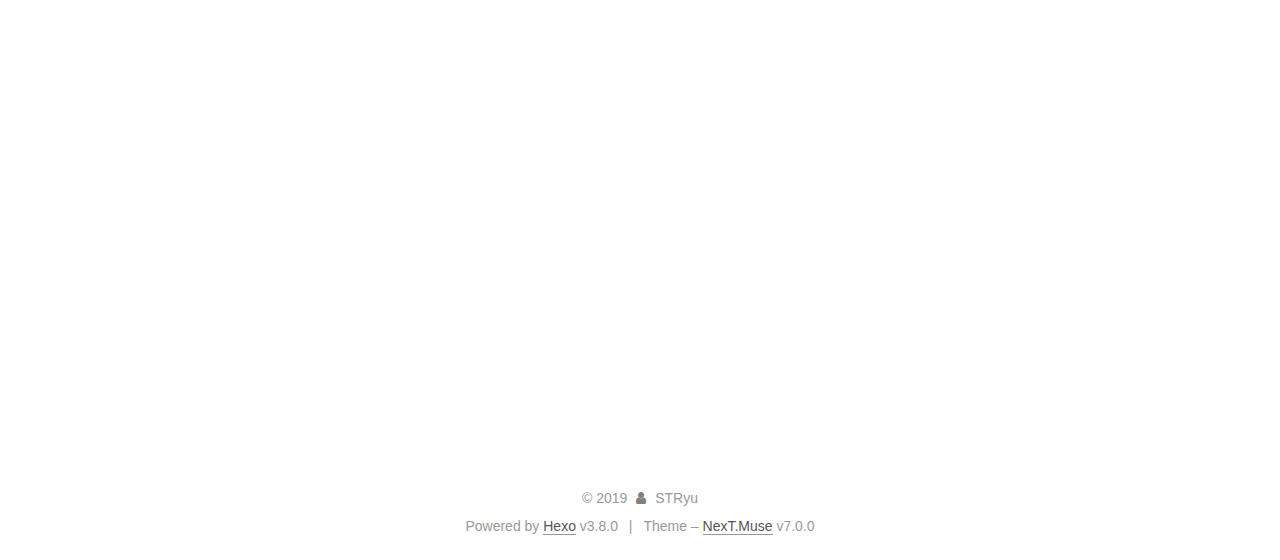
==== commit 9ac8f268: "Site updated: 2019-03-01 17:21:11" ====
--- a/index.html
+++ b/index.html
@@ -336,7 +336,7 @@
   
   
   <div class="post-block">
-    <link itemprop="mainEntityOfPage" href="http://yoursite.com/2019/02/24/text/">
+    <link itemprop="mainEntityOfPage" href="http://yoursite.com/2019/03/01/作业用bgm-干活听什么/">
 
     <span hidden itemprop="author" itemscope itemtype="http://schema.org/Person">
       <meta itemprop="name" content="STRyu">
@@ -356,7 +356,7 @@
           <h1 class="post-title" itemprop="name headline">
                 
                 
-                <a href="/2019/02/24/text/" class="post-title-link" itemprop="url">text</a>
+                <a href="/2019/03/01/作业用bgm-干活听什么/" class="post-title-link" itemprop="url">作业用bgm/干活听什么</a>
               
             
           </h1>
@@ -381,7 +381,7 @@
                 
               
 
-              <time title="Created: 2019-02-24 22:42:17 / Modified: 22:49:30" itemprop="dateCreated datePublished" datetime="2019-02-24T22:42:17+09:00">2019-02-24</time>
+              <time title="Created: 2019-03-01 17:03:19 / Modified: 17:20:47" itemprop="dateCreated datePublished" datetime="2019-03-01T17:03:19+09:00">2019-03-01</time>
             
 
             
@@ -391,24 +391,6 @@
             
           </span>
 
-          
-            <span class="post-category">
-            
-              <span class="post-meta-divider">|</span>
-            
-              <span class="post-meta-item-icon">
-                <i class="fa fa-folder-o"></i>
-              </span>
-              
-                <span class="post-meta-item-text">In</span>
-              
-              
-                <span itemprop="about" itemscope itemtype="http://schema.org/Thing"><a href="/categories/text/" itemprop="url" rel="index"><span itemprop="name">text</span></a></span>
-
-                
-                
-              
-            </span>
           
 
           
@@ -440,7 +422,8 @@
       
         
           
-            <h1 id="一级标题"><a href="#一级标题" class="headerlink" title="一级标题"></a>一级标题</h1>
+            <h1 id="音乐"><a href="#音乐" class="headerlink" title="音乐"></a>音乐</h1><h2 id="东方"><a href="#东方" class="headerlink" title="东方"></a>东方</h2><p><a href="https://www.bilibili.com/video/av2263069" target="_blank" rel="noopener">【东方VOCAL】C87良曲串烧【作业用bgm】</a><br><a href="https://www.bilibili.com/video/av2320935" target="_blank" rel="noopener">帅气的歌曲串烧~2015 ☆破★ 东方Vocal良曲</a><br><a href="https://www.bilibili.com/video/av941365" target="_blank" rel="noopener">【东方VOCAL】C85良曲串烧【作业用bgm】</a></p>
+<h1 id="相声"><a href="#相声" class="headerlink" title="相声"></a>相声</h1>
           
         
       
@@ -817,33 +800,7 @@
               
 
               
-                
-                
-                <div class="site-state-item site-state-categories">
-                  <a href="/categories/index.html">
-                    
-                    
-                      
-                    
-                    <span class="site-state-item-count">1</span>
-                    <span class="site-state-item-name">categories</span>
-                  </a>
-                </div>
-              
-
-              
-                
-                
-                <div class="site-state-item site-state-tags">
-                  <a href="/tags/index.html">
-                    
-                    
-                      
-                    
-                    <span class="site-state-item-count">1</span>
-                    <span class="site-state-item-name">tags</span>
-                  </a>
-                </div>
+
               
             </nav>
           
--- a/css/main.css
+++ b/css/main.css
@@ -1891,7 +1891,7 @@
   width: 4px;
   height: 4px;
   border-radius: 50%;
-  background: #37d6ff;
+  background: #ff5420;
 }
 .links-of-blogroll {
   font-size: 13px;
